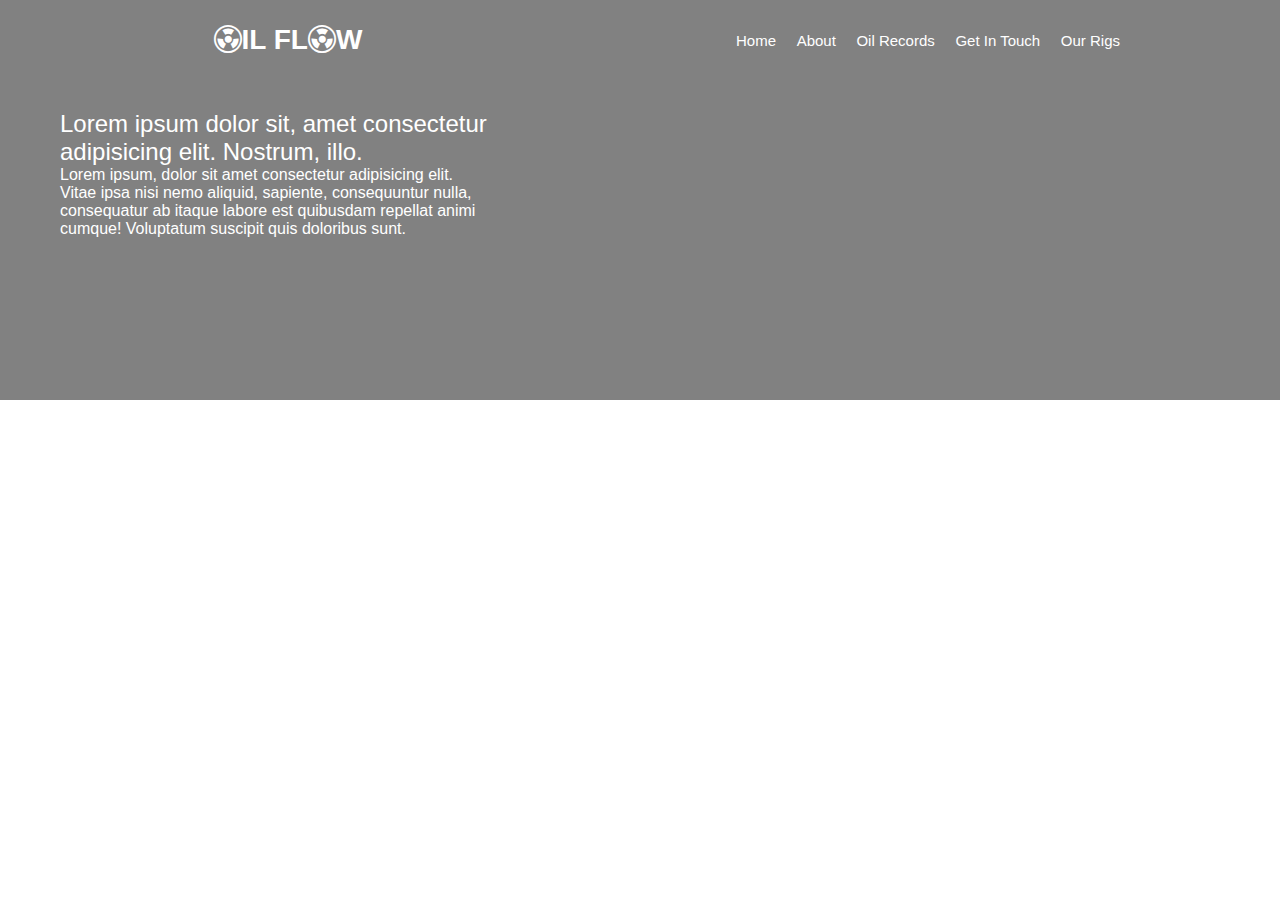
==== index.html @ d47cd36c "First Commit" ====
<!DOCTYPE html>
<html lang="en">
<head>
    <meta charset="UTF-8">
    <meta http-equiv="X-UA-Compatible" content="IE=edge">
    <meta name="viewport" content="width=device-width, initial-scale=1.0">
    <title>Document</title>
    <link rel="stylesheet" href="index.css">
    <link rel="stylesheet" href="https://cdn.jsdelivr.net/npm/bootstrap-icons@1.8.1/font/bootstrap-icons.css">
</head>
<body>
    <div class="hero_section">
        <div class="nav">
            <div class="title">
                <div class="title_text"><h3><span><i class="bi bi-radioactive"></i></span>IL FL<span><i class="bi bi-radioactive"></i></span>W</h3></div>
             </div>
            <div class="links">
                <a href="index.html">Home</a>
                <a href="about.html">About</a>
                <a href="service.html">Oil Records</a>
                <a href="contact.html">Get In Touch</a>
                <a href="Rigs.html">Our Rigs</a>
            </div>
        </div>
        <div class="title_desc">
            <h2>Lorem ipsum dolor sit, amet consectetur adipisicing elit. Nostrum, illo.</h2>
            <p>Lorem ipsum, dolor sit amet consectetur adipisicing elit. Vitae ipsa nisi nemo aliquid, sapiente, consequuntur nulla, consequatur ab itaque labore est quibusdam repellat animi cumque! Voluptatum suscipit quis doloribus sunt.</p>
        </div>
    </div>
    
</body>
</html>
---- index.css ----
*{
    margin: 0px;
    padding: 0px;
    box-sizing: border-box;
}
.hero_section{
    background-color: rgba(0, 0, 0, 0.493);
    width: 100%;
    height: 400px;
    background-image: url(https://internationalsecurityjournal.com/wp-content/uploads/2020/12/shutterstock_1452861395-2.jpg);
    background-repeat: no-repeat;
    background-position: center;
    background-size: cover;
    background-blend-mode: darken;
}
.nav{
    /* background-color: rgb(12, 82, 21); */
    width: 100%;
    height: 80px;
    display: flex;
    justify-content: space-around;
}
.title{
     /* background-color: brown; */
    width: 20%;
    height: 100%;
    display: flex;
    justify-content: center;
    align-items: center;
}
.title h3{
    color: white;
    font-size: 28px;
    font-weight: 600;
    font-family: Arial, Helvetica, sans-serif;
}
.links{
    /* background-color: aqua; */
    width: 30%;
    height: 100%;
    display: flex;
    justify-content: space-between;
    align-items: center;
}
.links a{
    color: white;
    text-decoration: none;
    font-size: 15px;
    font-weight: 200;
    font-family: Arial, Helvetica, sans-serif ;
}
.links a:hover{
     color: blue;
}
.title_desc{
    /* background-color: aqua; */
    width: 35%;
    height: 200px;
    margin-top: 20px;
    margin-left: 50px;
    padding: 10px;
}
.title_desc h2{
    color: white;
    font-family: Arial, Helvetica, sans-serif;
    font-weight: 500;
}
.title_desc p{
    color: white;
    font-family: -apple-system, BlinkMacSystemFont, 'Segoe UI', Roboto, Oxygen, Ubuntu, Cantarell, 'Open Sans', 'Helvetica Neue', sans-serif;
}
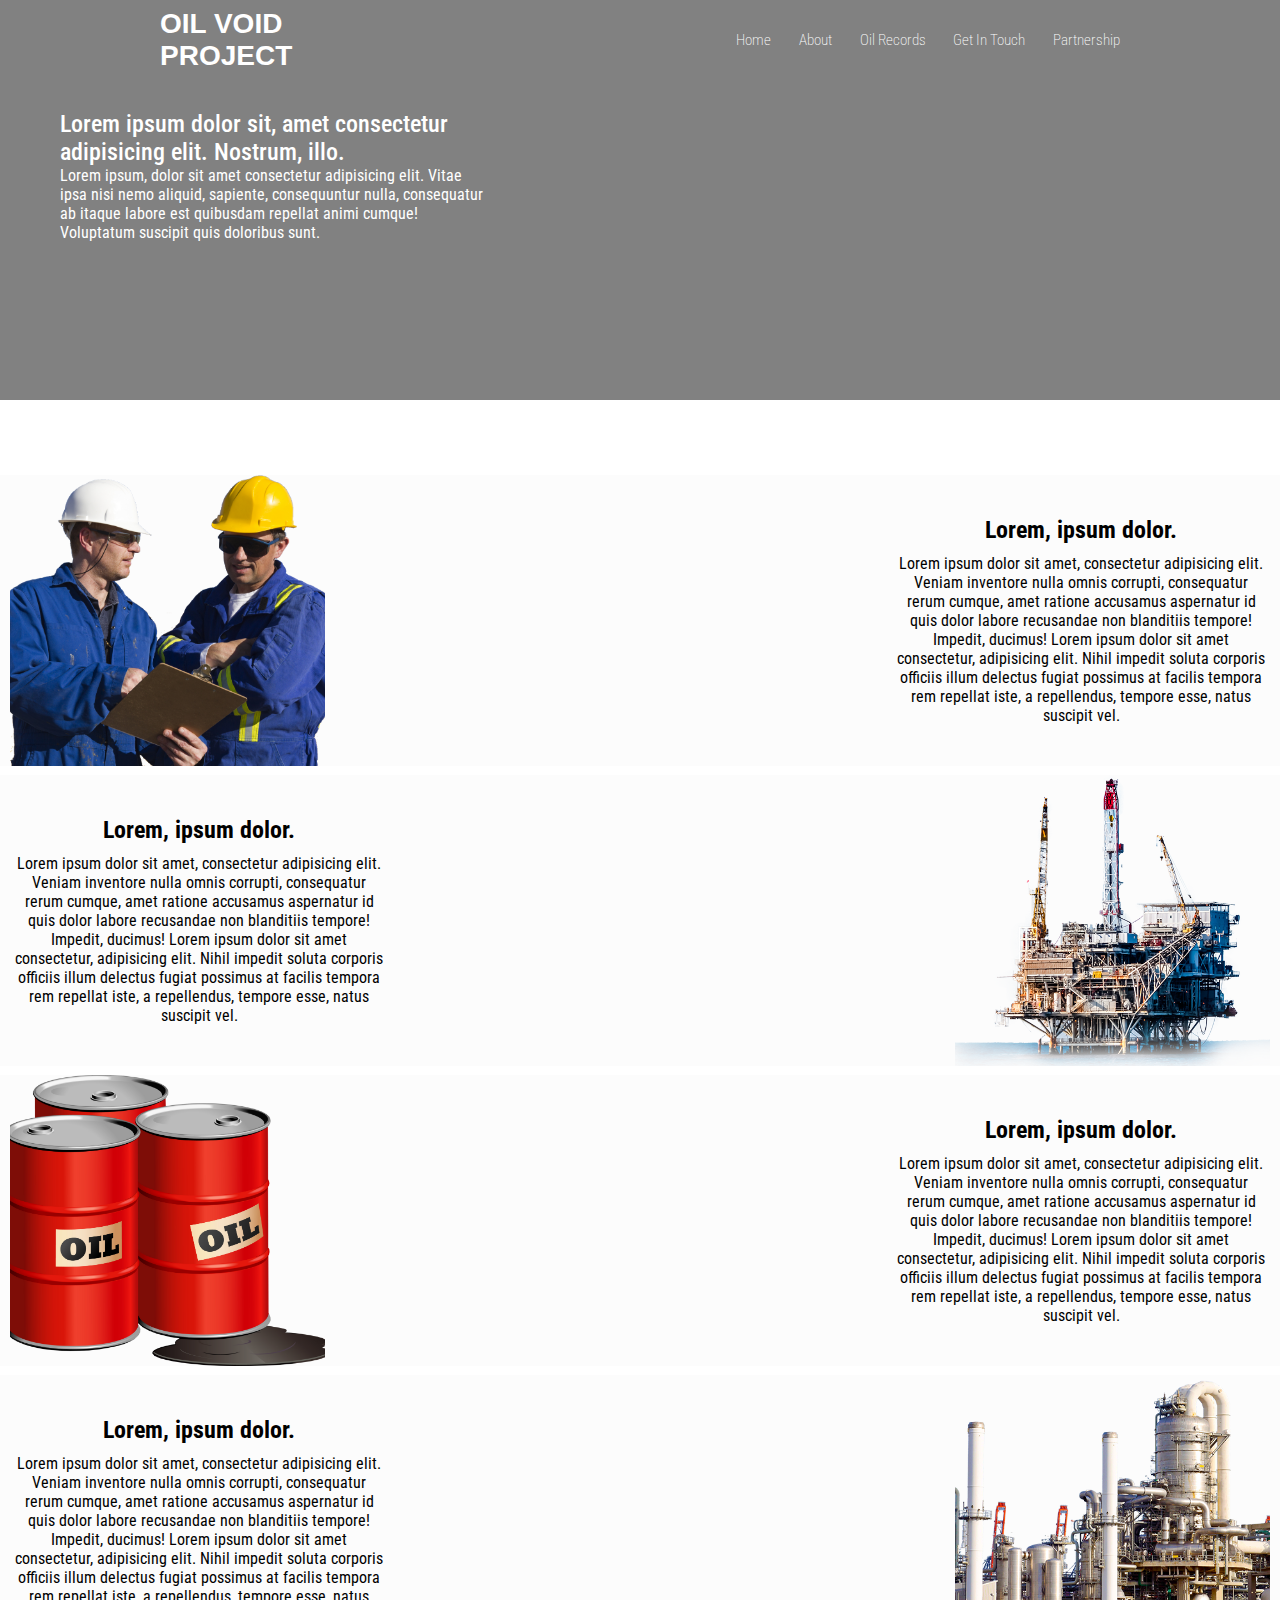
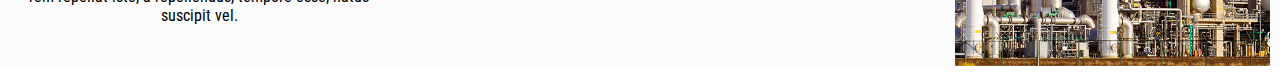
==== commit 0aa64375: "Added some descriptive images" ====
--- a/index.html
+++ b/index.html
@@ -7,19 +7,22 @@
     <title>Document</title>
     <link rel="stylesheet" href="index.css">
     <link rel="stylesheet" href="https://cdn.jsdelivr.net/npm/bootstrap-icons@1.8.1/font/bootstrap-icons.css">
+    <link href="https://fonts.googleapis.com/css2?family=Roboto+Condensed:ital,wght@1,300&display=swap" rel="stylesheet">
 </head>
 <body>
     <div class="hero_section">
         <div class="nav">
             <div class="title">
-                <div class="title_text"><h3><span><i class="bi bi-radioactive"></i></span>IL FL<span><i class="bi bi-radioactive"></i></span>W</h3></div>
+                <div class="title_text">
+                    <h3>OIL VOID PROJECT</h3>
+                </div>
              </div>
             <div class="links">
                 <a href="index.html">Home</a>
                 <a href="about.html">About</a>
                 <a href="service.html">Oil Records</a>
                 <a href="contact.html">Get In Touch</a>
-                <a href="Rigs.html">Our Rigs</a>
+                <a href="Rigs.html">Partnership</a>
             </div>
         </div>
         <div class="title_desc">
@@ -27,6 +30,45 @@
             <p>Lorem ipsum, dolor sit amet consectetur adipisicing elit. Vitae ipsa nisi nemo aliquid, sapiente, consequuntur nulla, consequatur ab itaque labore est quibusdam repellat animi cumque! Voluptatum suscipit quis doloribus sunt.</p>
         </div>
     </div>
+    <div class="mid-box">
+        <div class="wedo_card">
+            <div class="image_hldr">
+                <img src="wrkr1.png" alt="">
+            </div>
+            <div class="text_hldr">
+                <h2>Lorem, ipsum dolor.</h2>
+                <p>Lorem ipsum dolor sit amet, consectetur adipisicing elit. Veniam inventore nulla omnis corrupti, consequatur rerum cumque, amet ratione accusamus aspernatur id quis dolor labore recusandae non blanditiis tempore! Impedit, ducimus! Lorem ipsum dolor sit amet consectetur, adipisicing elit. Nihil impedit soluta corporis officiis illum delectus fugiat possimus at facilis tempora rem repellat iste, a repellendus, tempore esse, natus suscipit vel.</p>
+            </div>
+        </div>
+        <div class="wedo_card">
+            <div class="text_hldr">
+                <h2>Lorem, ipsum dolor.</h2>
+                <p>Lorem ipsum dolor sit amet, consectetur adipisicing elit. Veniam inventore nulla omnis corrupti, consequatur rerum cumque, amet ratione accusamus aspernatur id quis dolor labore recusandae non blanditiis tempore! Impedit, ducimus! Lorem ipsum dolor sit amet consectetur, adipisicing elit. Nihil impedit soluta corporis officiis illum delectus fugiat possimus at facilis tempora rem repellat iste, a repellendus, tempore esse, natus suscipit vel.</p>
+            </div>
+            <div class="image_hldr">
+                <img src="rig1.png" alt="">
+            </div>
+        </div>
+        <div class="wedo_card">
+            <div class="image_hldr">
+                <img src="barrel.png" alt="">
+            </div>
+            <div class="text_hldr">
+                <h2>Lorem, ipsum dolor.</h2>
+                <p>Lorem ipsum dolor sit amet, consectetur adipisicing elit. Veniam inventore nulla omnis corrupti, consequatur rerum cumque, amet ratione accusamus aspernatur id quis dolor labore recusandae non blanditiis tempore! Impedit, ducimus! Lorem ipsum dolor sit amet consectetur, adipisicing elit. Nihil impedit soluta corporis officiis illum delectus fugiat possimus at facilis tempora rem repellat iste, a repellendus, tempore esse, natus suscipit vel.</p>
+            </div>
+        </div>
+        <div class="wedo_card">
+            <div class="text_hldr">
+                <h2>Lorem, ipsum dolor.</h2>
+                <p>Lorem ipsum dolor sit amet, consectetur adipisicing elit. Veniam inventore nulla omnis corrupti, consequatur rerum cumque, amet ratione accusamus aspernatur id quis dolor labore recusandae non blanditiis tempore! Impedit, ducimus! Lorem ipsum dolor sit amet consectetur, adipisicing elit. Nihil impedit soluta corporis officiis illum delectus fugiat possimus at facilis tempora rem repellat iste, a repellendus, tempore esse, natus suscipit vel.</p>
+            </div>
+            <div class="image_hldr">
+                <img src="facility.png" alt="">
+            </div>
+        </div>
+        <div class="partner-card"></div>
+    </div>
     
 </body>
 </html>--- a/index.css
+++ b/index.css
@@ -2,6 +2,9 @@
     margin: 0px;
     padding: 0px;
     box-sizing: border-box;
+}
+body{
+    font-family: 'Roboto Condensed', sans-serif;
 }
 .hero_section{
     background-color: rgba(0, 0, 0, 0.493);
@@ -47,7 +50,7 @@
     text-decoration: none;
     font-size: 15px;
     font-weight: 200;
-    font-family: Arial, Helvetica, sans-serif ;
+    /* font-family: Arial, Helvetica, sans-serif ; */
 }
 .links a:hover{
      color: blue;
@@ -62,10 +65,51 @@
 }
 .title_desc h2{
     color: white;
-    font-family: Arial, Helvetica, sans-serif;
+    /* font-family: Arial, Helvetica, sans-serif; */
     font-weight: 500;
 }
 .title_desc p{
     color: white;
-    font-family: -apple-system, BlinkMacSystemFont, 'Segoe UI', Roboto, Oxygen, Ubuntu, Cantarell, 'Open Sans', 'Helvetica Neue', sans-serif;
 }
+.mid-box{
+    /* background-color: aqua; */
+    width: 100%;
+    height: 1200px;
+    display: flex;
+    flex-direction: column;
+    row-gap: 9px;
+    align-items: center;
+    margin-top: 75px;
+}
+.wedo_card{
+    background-color: rgb(252, 252, 252);
+    width: 100%;
+    height: 40%;
+    display: flex;
+    justify-content: space-between;
+    align-items: center;
+    padding: 0px 10px;
+}
+.image_hldr{
+    /* background-color: red; */
+    width: 25%;
+    height: 100%;
+    display: flex;
+    align-items: center;
+}
+.image_hldr img{
+    width: 100%;
+    height: 100%;
+    object-fit: cover;
+}
+.text_hldr{
+    /* background-color: turquoise; */
+    width: 30%;
+    height: 100%;
+    text-align: center;
+    display: flex;
+    flex-direction: column;
+    justify-content: center;
+    row-gap: 10px;
+    padding: 2px 5px;
+}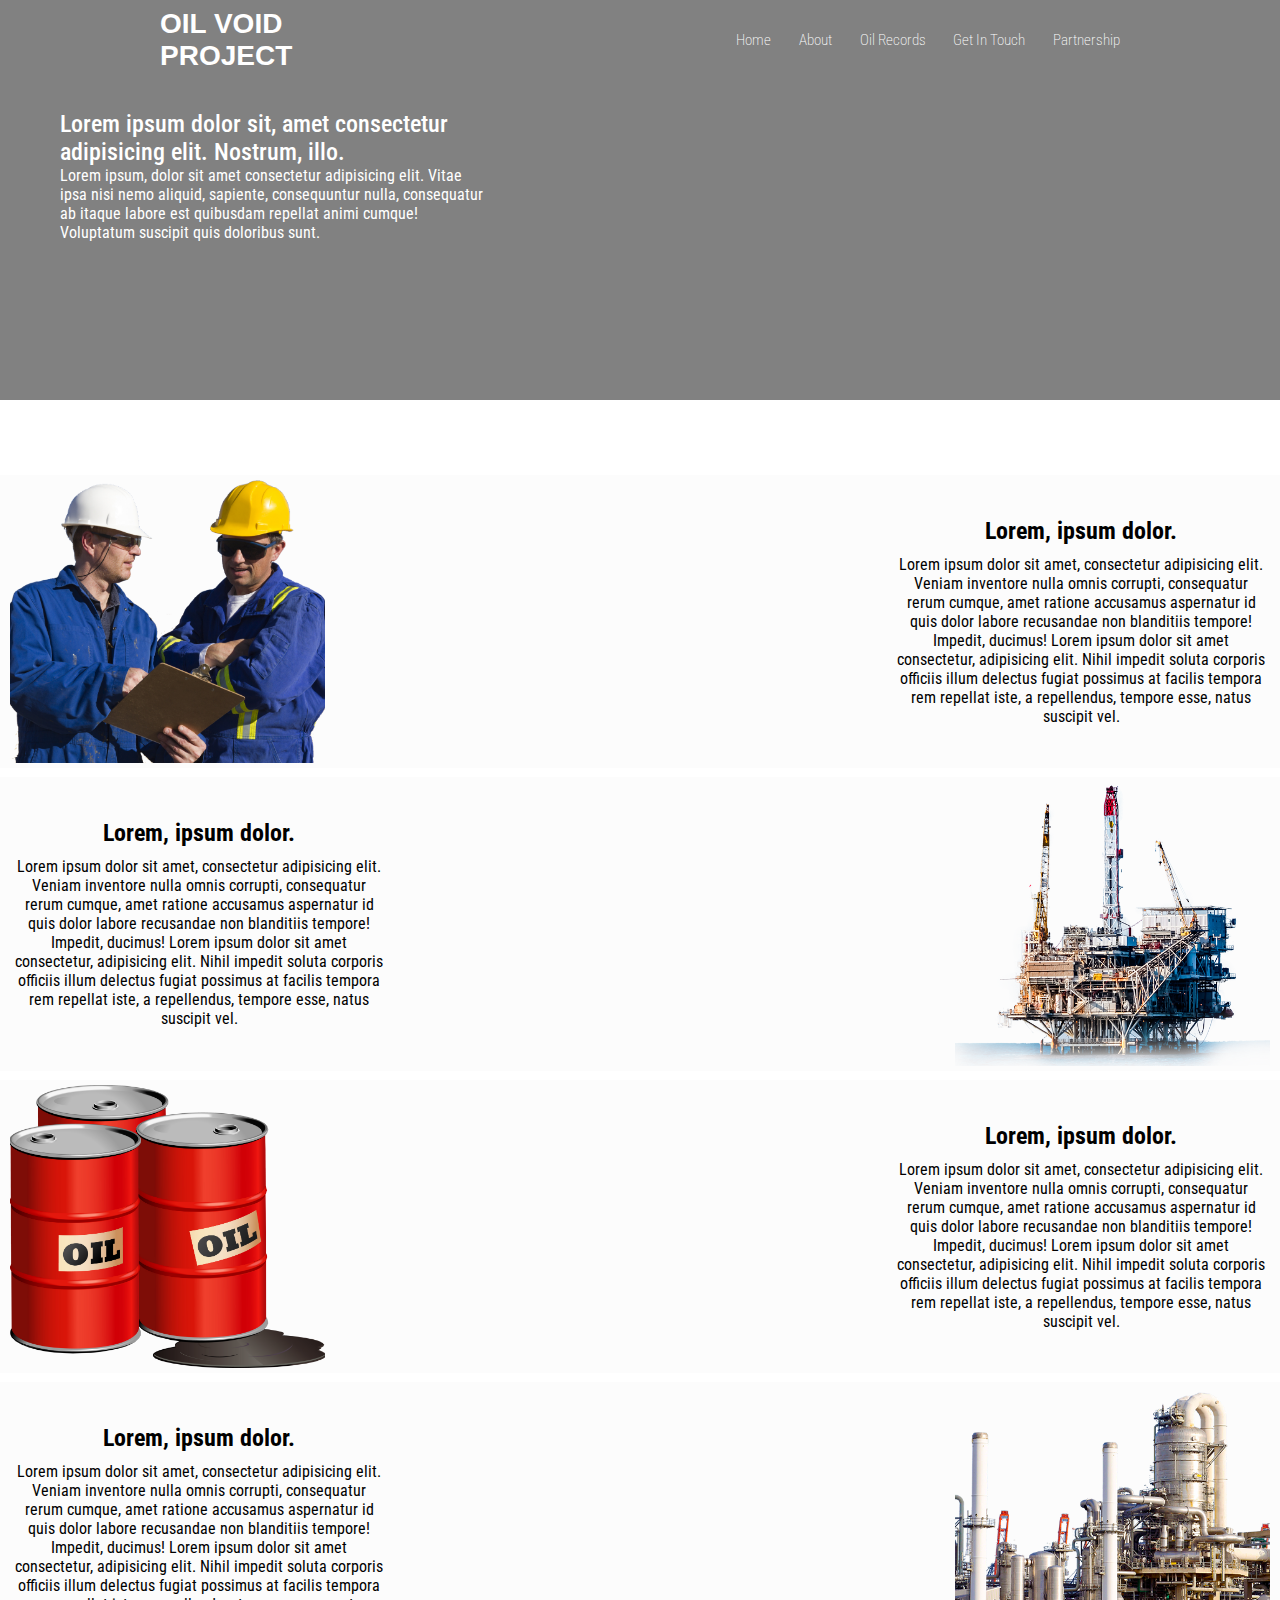
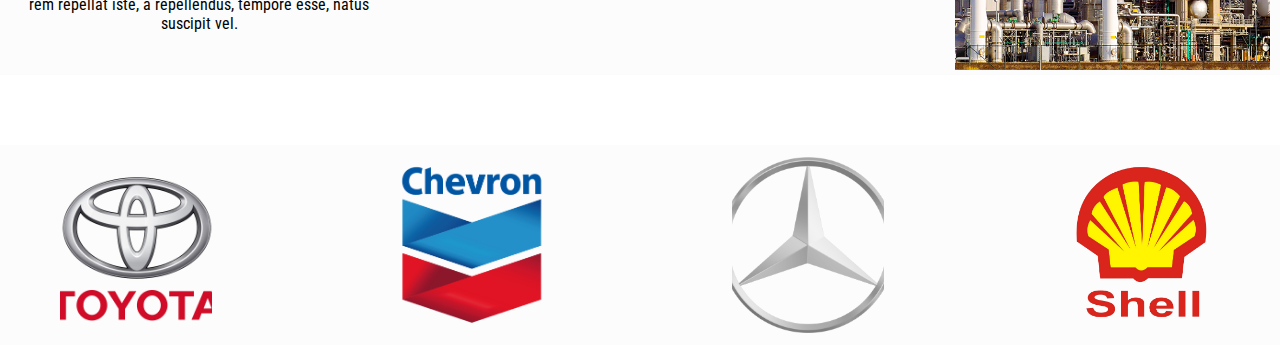
==== commit 9fb67b75: "A section allocated for partners" ====
--- a/index.html
+++ b/index.html
@@ -67,7 +67,20 @@
                 <img src="facility.png" alt="">
             </div>
         </div>
-        <div class="partner-card"></div>
+    </div>
+    <div class="partner-card">
+        <div class="cos">
+            <img src="toyotalgo.png" alt="">
+        </div>
+        <div class="cos">
+            <img src="chvrnlgo.png" alt="">
+        </div>
+        <div class="cos">
+            <img src="mrcdslgo.png" alt="">
+        </div>
+        <div class="cos">
+            <img src="shelllgo.png" alt="">
+        </div>
     </div>
     
 </body>
--- a/index.css
+++ b/index.css
@@ -5,6 +5,9 @@
 }
 body{
     font-family: 'Roboto Condensed', sans-serif;
+    height: 100%;
+    width: 100%;
+    /* overflow-y: scroll; */
 }
 .hero_section{
     background-color: rgba(0, 0, 0, 0.493);
@@ -88,7 +91,7 @@
     display: flex;
     justify-content: space-between;
     align-items: center;
-    padding: 0px 10px;
+    padding: 5px 10px;
 }
 .image_hldr{
     /* background-color: red; */
@@ -112,4 +115,27 @@
     justify-content: center;
     row-gap: 10px;
     padding: 2px 5px;
+}
+.partner-card{
+    background-color: rgb(252, 252, 252);
+    width: 100%;
+    height: 200px;
+    margin-top: 70px;
+    display: flex;
+    align-items: center;
+    justify-content: space-between;
+    padding: 2px 10px;
+}
+.cos{
+    /* background-color: aqua; */
+    width: 20%;
+    height: 90%;
+    display: flex;
+    align-items: center;
+    justify-content: center;
+}
+.cos img{
+    width: 60%;
+    height: 100%;
+    object-fit: cover;
 }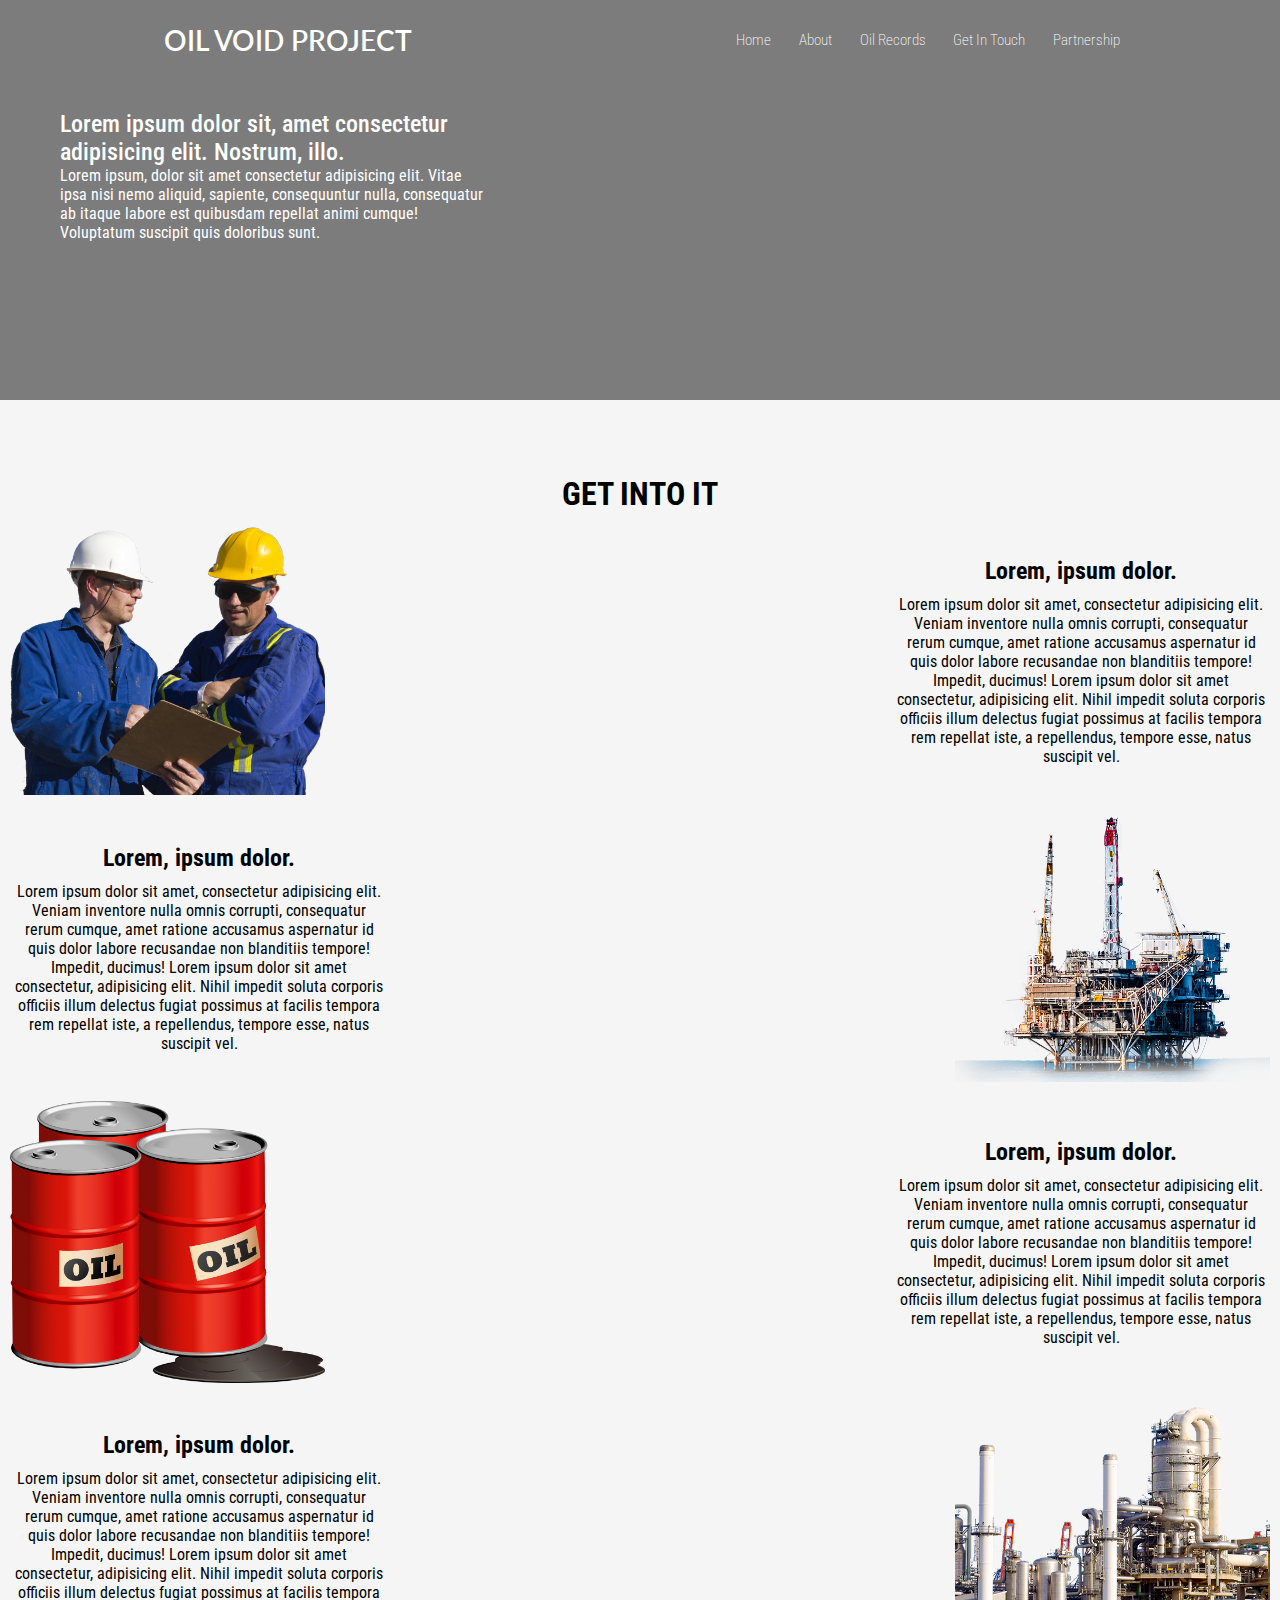
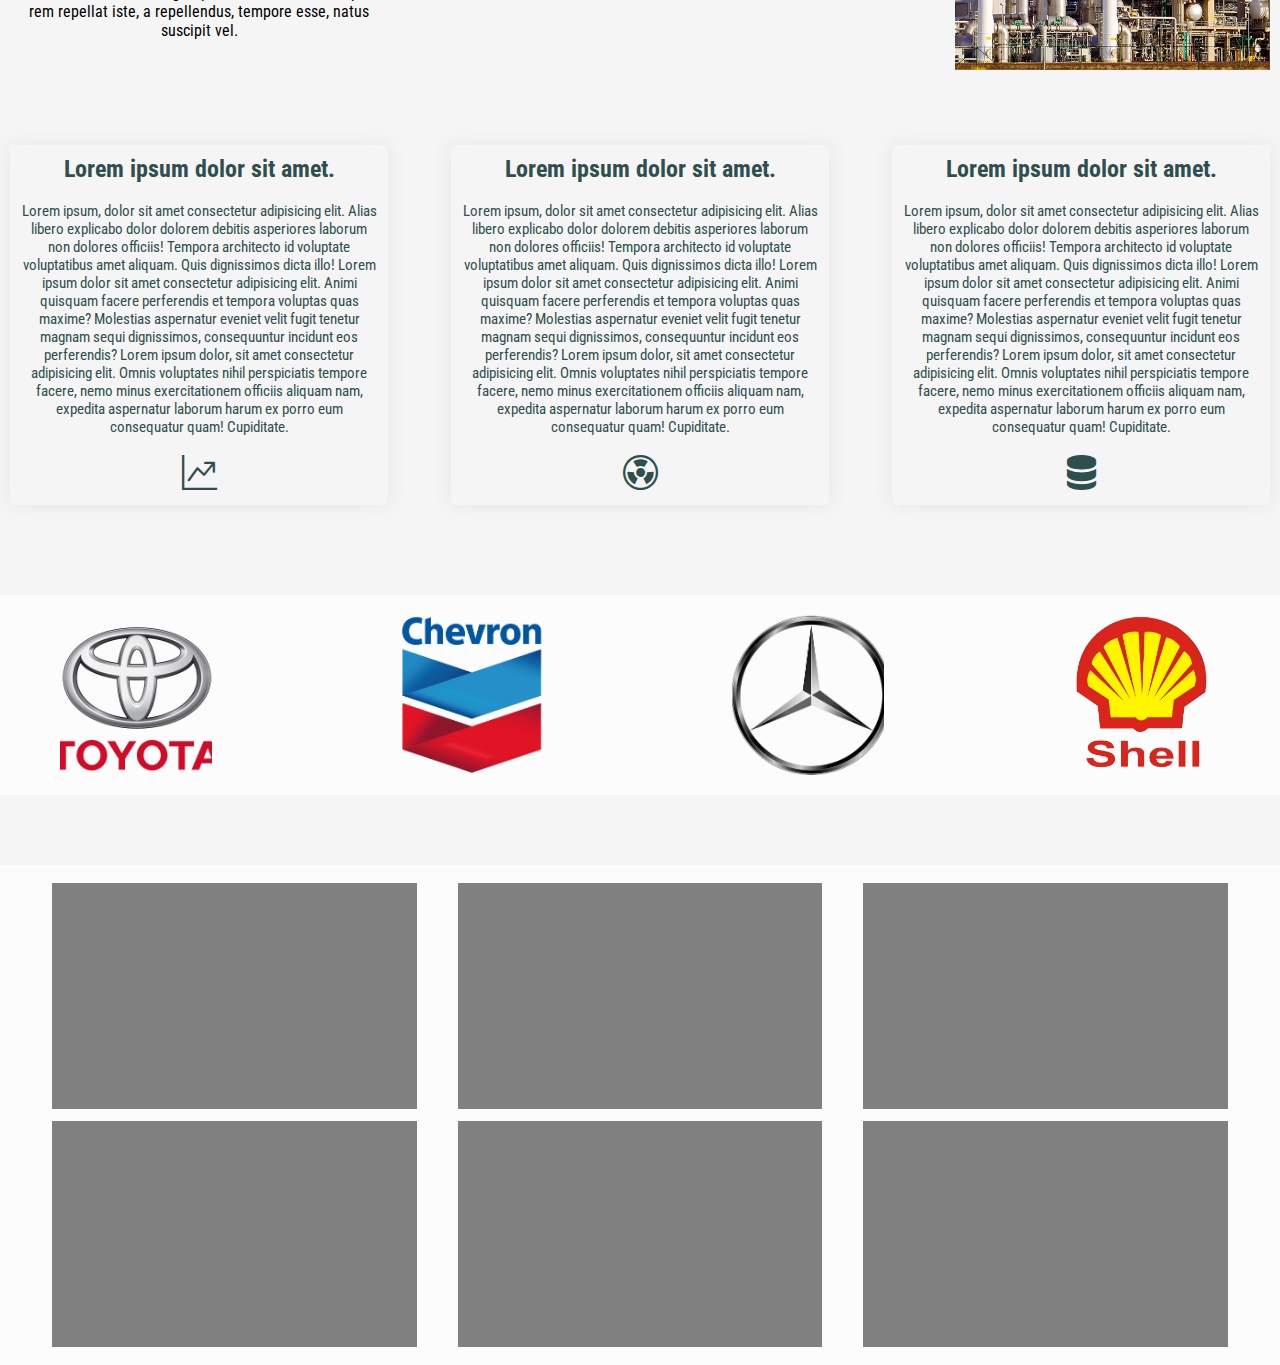
==== commit db65a171: "Added some nice iframes on Oil Rigs" ====
--- a/index.html
+++ b/index.html
@@ -8,6 +8,8 @@
     <link rel="stylesheet" href="index.css">
     <link rel="stylesheet" href="https://cdn.jsdelivr.net/npm/bootstrap-icons@1.8.1/font/bootstrap-icons.css">
     <link href="https://fonts.googleapis.com/css2?family=Roboto+Condensed:ital,wght@1,300&display=swap" rel="stylesheet">
+    <link href="https://fonts.googleapis.com/css2?family=Lato:ital,wght@1,900&display=swap" rel="stylesheet">
+    <link rel="stylesheet" href="https://cdn.jsdelivr.net/npm/bootstrap-icons@1.9.1/font/bootstrap-icons.css">
 </head>
 <body>
     <div class="hero_section">
@@ -31,6 +33,7 @@
         </div>
     </div>
     <div class="mid-box">
+        <h1>GET INTO IT</h1>
         <div class="wedo_card">
             <div class="image_hldr">
                 <img src="wrkr1.png" alt="">
@@ -68,6 +71,23 @@
             </div>
         </div>
     </div>
+    <div class="info-box">
+        <div class="info-card">
+            <h2>Lorem ipsum dolor sit amet.</h2>
+            <p>Lorem ipsum, dolor sit amet consectetur adipisicing elit. Alias libero explicabo dolor dolorem debitis asperiores laborum non dolores officiis! Tempora architecto id voluptate voluptatibus amet aliquam. Quis dignissimos dicta illo! Lorem ipsum dolor sit amet consectetur adipisicing elit. Animi quisquam facere perferendis et tempora voluptas quas maxime? Molestias aspernatur eveniet velit fugit tenetur magnam sequi dignissimos, consequuntur incidunt eos perferendis? Lorem ipsum dolor, sit amet consectetur adipisicing elit. Omnis voluptates nihil perspiciatis tempore facere, nemo minus exercitationem officiis aliquam nam, expedita aspernatur laborum harum ex porro eum consequatur quam! Cupiditate.</p>
+            <i class="bi bi-graph-up-arrow"></i>
+        </div>
+        <div class="info-card" id="not">
+            <h2>Lorem ipsum dolor sit amet.</h2>
+            <p>Lorem ipsum, dolor sit amet consectetur adipisicing elit. Alias libero explicabo dolor dolorem debitis asperiores laborum non dolores officiis! Tempora architecto id voluptate voluptatibus amet aliquam. Quis dignissimos dicta illo! Lorem ipsum dolor sit amet consectetur adipisicing elit. Animi quisquam facere perferendis et tempora voluptas quas maxime? Molestias aspernatur eveniet velit fugit tenetur magnam sequi dignissimos, consequuntur incidunt eos perferendis? Lorem ipsum dolor, sit amet consectetur adipisicing elit. Omnis voluptates nihil perspiciatis tempore facere, nemo minus exercitationem officiis aliquam nam, expedita aspernatur laborum harum ex porro eum consequatur quam! Cupiditate.</p>
+            <i class="bi bi-radioactive"></i>
+        </div>
+        <div class="info-card">
+            <h2>Lorem ipsum dolor sit amet.</h2>
+            <p>Lorem ipsum, dolor sit amet consectetur adipisicing elit. Alias libero explicabo dolor dolorem debitis asperiores laborum non dolores officiis! Tempora architecto id voluptate voluptatibus amet aliquam. Quis dignissimos dicta illo! Lorem ipsum dolor sit amet consectetur adipisicing elit. Animi quisquam facere perferendis et tempora voluptas quas maxime? Molestias aspernatur eveniet velit fugit tenetur magnam sequi dignissimos, consequuntur incidunt eos perferendis? Lorem ipsum dolor, sit amet consectetur adipisicing elit. Omnis voluptates nihil perspiciatis tempore facere, nemo minus exercitationem officiis aliquam nam, expedita aspernatur laborum harum ex porro eum consequatur quam! Cupiditate.</p>
+            <i class="bi bi-server"></i>
+        </div>
+    </div>
     <div class="partner-card">
         <div class="cos">
             <img src="toyotalgo.png" alt="">
@@ -82,6 +102,27 @@
             <img src="shelllgo.png" alt="">
         </div>
     </div>
-    
+    <div class="video-wrap">
+        <div class="video-container">
+        <div class="vid-box">
+            <iframe width="853" height="480" src="https://www.youtube.com/embed/PCGeQdZpO6A" title="Life on an Oil Rig: Behind the Scenes | ExxonMobil" frameborder="0" allow="accelerometer; autoplay; clipboard-write; encrypted-media; gyroscope; picture-in-picture" allowfullscreen></iframe>
+        </div>
+        <div class="vid-box">
+            <iframe width="853" height="480" src="https://www.youtube.com/embed/rt53ALG8SoY" title="How Do Oil Rigs Work In The Permian Basin? | ExxonMobil" frameborder="0" allow="accelerometer; autoplay; clipboard-write; encrypted-media; gyroscope; picture-in-picture" allowfullscreen></iframe>
+        </div>
+        <div class="vid-box">
+            <iframe width="853" height="480" src="https://www.youtube.com/embed/mhGcDFlboc0" title="Offshore Oil Production & Discovery In Guyana | ExxonMobil" frameborder="0" allow="accelerometer; autoplay; clipboard-write; encrypted-media; gyroscope; picture-in-picture" allowfullscreen ></iframe>
+        </div>
+        <div class="vid-box">
+            <iframe width="853" height="480" src="https://www.youtube.com/embed/fF-td4WK0no" title="Helping lower the carbon footprint with carbon capture technology" frameborder="0" allow="accelerometer; autoplay; clipboard-write; encrypted-media; gyroscope; picture-in-picture" allowfullscreen></iframe>
+        </div>
+        <div class="vid-box">
+            <iframe width="853" height="480" src="https://www.youtube.com/embed/gAlYfgA_jdM" title="Reducing Co2 Emissions: The Power Of Carbon Capture | ExxonMobil" frameborder="0" allow="accelerometer; autoplay; clipboard-write; encrypted-media; gyroscope; picture-in-picture" allowfullscreen></iframe>
+        </div>
+        <div class="vid-box">
+            <iframe width="853" height="480" src="https://www.youtube.com/embed/DmOZEt9DwRE" title="Oil and Gas 101: Offshore Drilling at Woodside" frameborder="0" allow="accelerometer; autoplay; clipboard-write; encrypted-media; gyroscope; picture-in-picture" allowfullscreen></iframe>
+        </div>
+        </div>
+    </div>
 </body>
 </html>--- a/index.css
+++ b/index.css
@@ -7,7 +7,7 @@
     font-family: 'Roboto Condensed', sans-serif;
     height: 100%;
     width: 100%;
-    /* overflow-y: scroll; */
+    background-color: whitesmoke;
 }
 .hero_section{
     background-color: rgba(0, 0, 0, 0.493);
@@ -38,7 +38,7 @@
     color: white;
     font-size: 28px;
     font-weight: 600;
-    font-family: Arial, Helvetica, sans-serif;
+    font-family: 'Lato', sans-serif;
 }
 .links{
     /* background-color: aqua; */
@@ -56,7 +56,7 @@
     /* font-family: Arial, Helvetica, sans-serif ; */
 }
 .links a:hover{
-     color: blue;
+     color: dodgerblue;
 }
 .title_desc{
     /* background-color: aqua; */
@@ -78,14 +78,14 @@
     /* background-color: aqua; */
     width: 100%;
     height: 1200px;
-    display: flex;
+    display: flex;  
     flex-direction: column;
     row-gap: 9px;
     align-items: center;
     margin-top: 75px;
 }
 .wedo_card{
-    background-color: rgb(252, 252, 252);
+    /* background-color: rgb(252, 252, 252); */
     width: 100%;
     height: 40%;
     display: flex;
@@ -116,6 +116,38 @@
     row-gap: 10px;
     padding: 2px 5px;
 }
+.info-box{
+    /* background-color: rgb(252, 252, 252); */
+    width: 100%;
+    height: 400px;
+    margin-top: 50px;
+    display: flex;
+    justify-content: space-between;
+    align-items: center;
+    padding: 0 10px;
+}
+.info-card{
+    background-color: whitesmoke;
+    width: 30%;
+    height: 90%;
+    display: flex;
+    flex-direction: column;
+    justify-content: space-between;
+    padding: 10px 10px;
+    text-align: center;
+    color: darkslategray;
+    box-shadow: 0px 0px 20px rgb(231, 231, 231);
+    border-radius: 5px;
+}
+.info-card p{
+    font-size: 15px;
+}
+.info-card i{
+    font-size: 35px;
+}
+#not{
+    background-color: whitesmoke;
+}
 .partner-card{
     background-color: rgb(252, 252, 252);
     width: 100%;
@@ -127,15 +159,43 @@
     padding: 2px 10px;
 }
 .cos{
-    /* background-color: aqua; */
+    /* background-color: whitesmoke; */
     width: 20%;
     height: 90%;
     display: flex;
     align-items: center;
     justify-content: center;
+    border-radius: 5px;
 }
 .cos img{
     width: 60%;
     height: 100%;
     object-fit: cover;
-}+}
+.video-wrap{
+    background-color: rgb(252, 252, 252);
+    width: 100%;
+    height: 500px;
+    margin-top: 70px;
+    display: flex;
+    justify-content: center;
+    align-items: center;
+}
+.video-container{
+    /* background-color: wheat; */
+    width: 95%;
+    height: 95%;
+    display: grid;
+    grid-template-columns: repeat(3,1fr);
+    place-items: center;
+    /* padding: 0px 10px; */
+}
+.vid-box{
+    background-color: grey;
+    width: 90%;
+    height: 95%;
+}
+.vid-box iframe{
+    width: 100%;
+    height: 100%;
+}
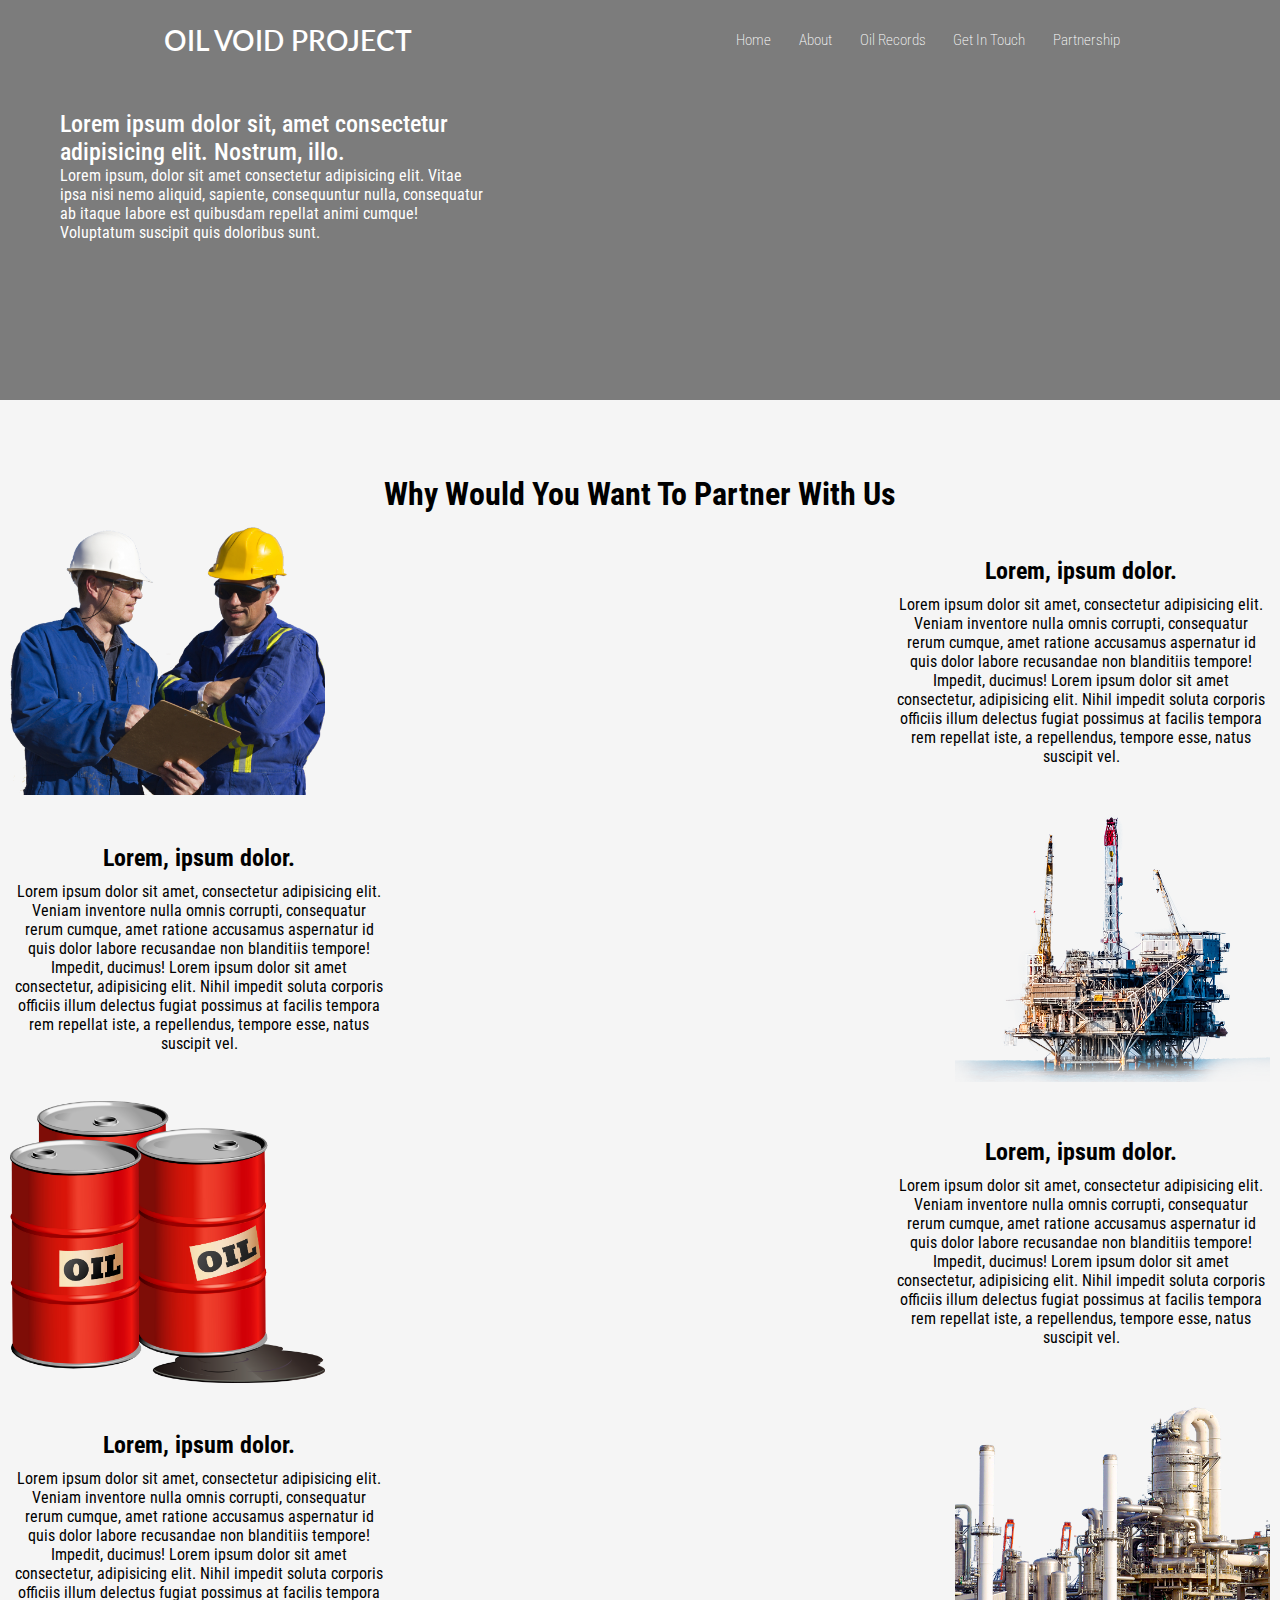
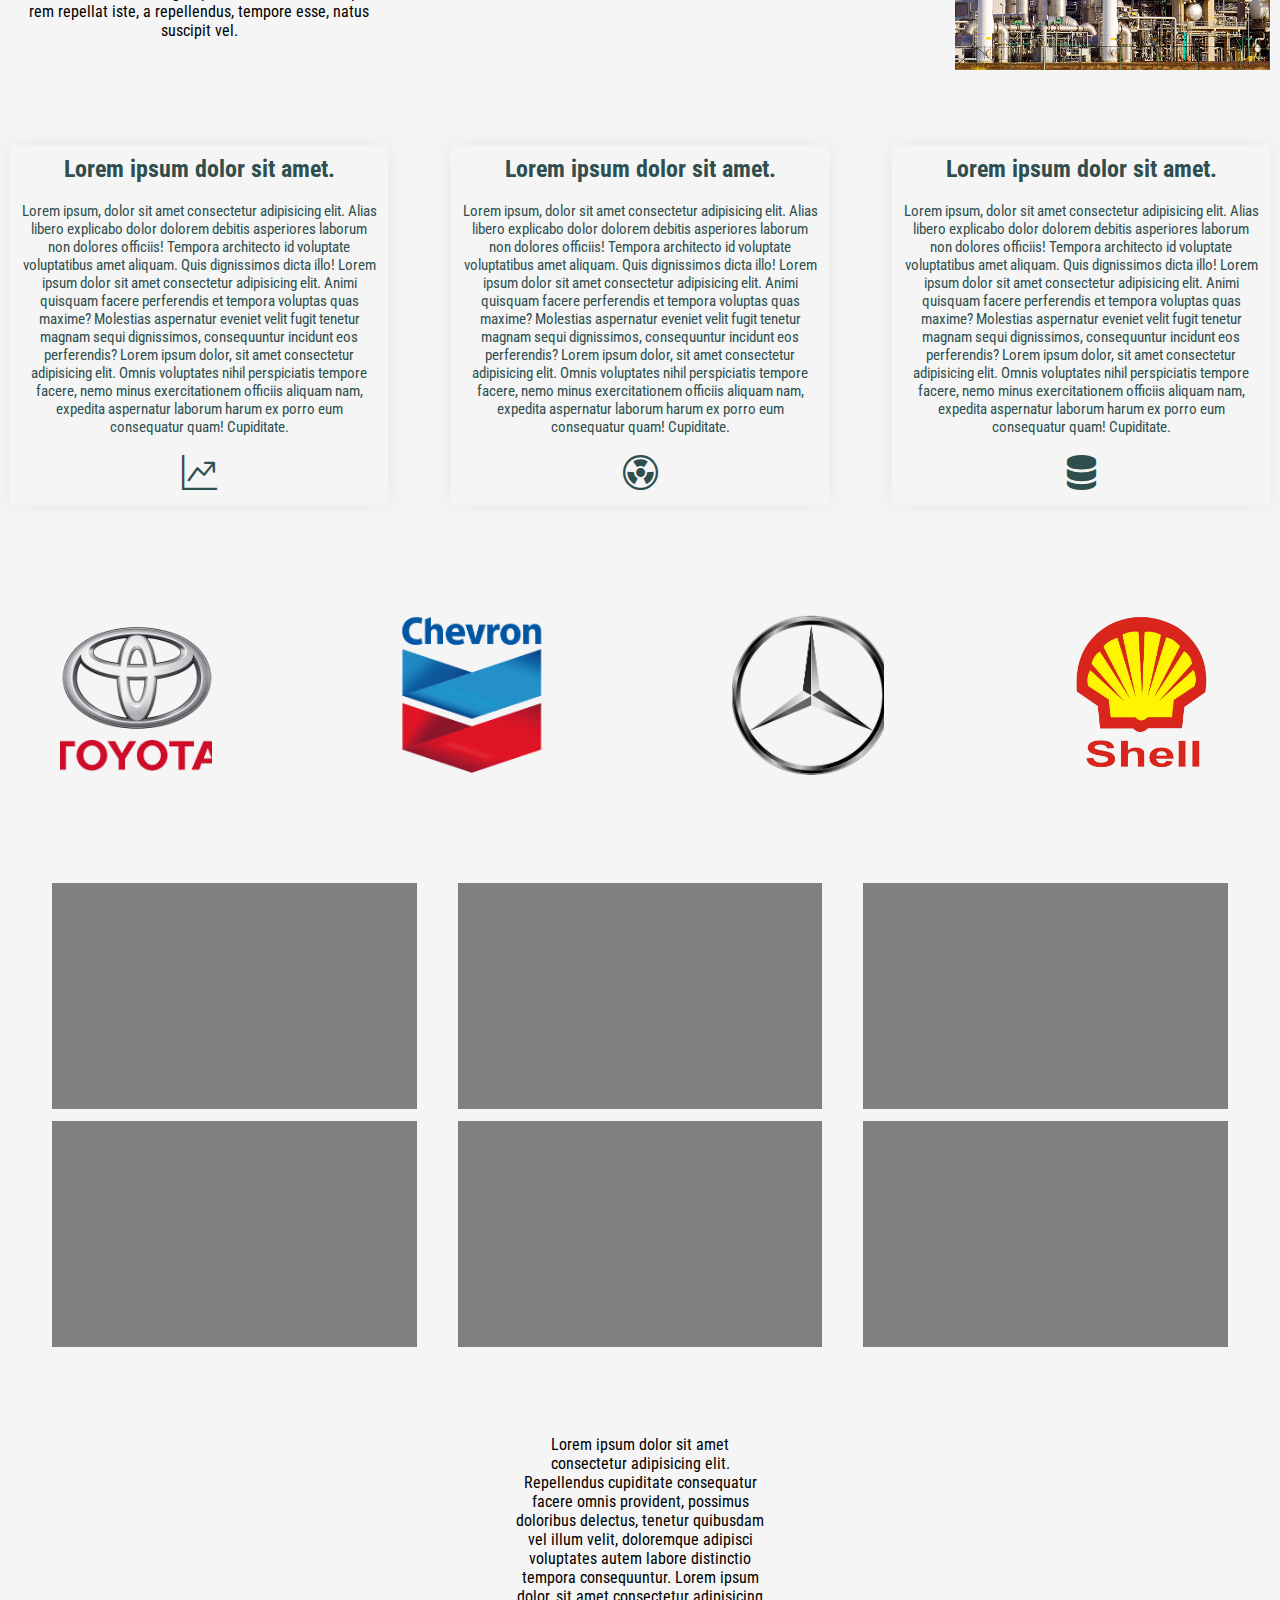
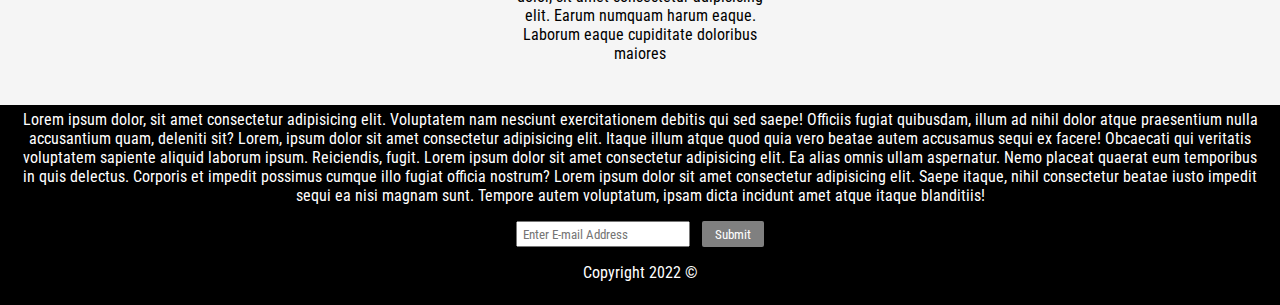
==== commit 51c364d5: "Successfully Finished the Home Page" ====
--- a/index.html
+++ b/index.html
@@ -33,7 +33,7 @@
         </div>
     </div>
     <div class="mid-box">
-        <h1>GET INTO IT</h1>
+        <h1>Why Would You Want To Partner With Us</h1>
         <div class="wedo_card">
             <div class="image_hldr">
                 <img src="wrkr1.png" alt="">
@@ -124,5 +124,20 @@
         </div>
         </div>
     </div>
+    <div class="short-wrp">
+        <div class="text_bx">
+            <p>
+                Lorem ipsum dolor sit amet consectetur adipisicing elit. Repellendus cupiditate consequatur facere omnis provident, possimus doloribus delectus, tenetur quibusdam vel illum velit, doloremque adipisci voluptates autem labore distinctio tempora consequuntur. Lorem ipsum dolor, sit amet consectetur adipisicing elit. Earum numquam harum eaque. Laborum eaque cupiditate doloribus maiores
+            </p>
+        </div>
+    </div>
+    <footer>
+        <p>Lorem ipsum dolor, sit amet consectetur adipisicing elit. Voluptatem nam nesciunt exercitationem debitis qui sed saepe! Officiis fugiat quibusdam, illum ad nihil dolor atque praesentium nulla accusantium quam, deleniti sit? Lorem, ipsum dolor sit amet consectetur adipisicing elit. Itaque illum atque quod quia vero beatae autem accusamus sequi ex facere! Obcaecati qui veritatis voluptatem sapiente aliquid laborum ipsum. Reiciendis, fugit. Lorem ipsum dolor sit amet consectetur adipisicing elit. Ea alias omnis ullam aspernatur. Nemo placeat quaerat eum temporibus in quis delectus. Corporis et impedit possimus cumque illo fugiat officia nostrum? Lorem ipsum dolor sit amet consectetur adipisicing elit. Saepe itaque, nihil consectetur beatae iusto impedit sequi ea nisi magnam sunt. Tempore autem voluptatum, ipsam dicta incidunt amet atque itaque blanditiis!</p>
+        <div class="email-send">
+            <input type="text" placeholder="Enter E-mail Address">
+            <button>Submit</button>
+        </div>
+        <p>Copyright 2022 &copy</p>
+    </footer>
 </body>
 </html>--- a/index.css
+++ b/index.css
@@ -149,7 +149,7 @@
     background-color: whitesmoke;
 }
 .partner-card{
-    background-color: rgb(252, 252, 252);
+    /* background-color: rgb(252, 252, 252); */
     width: 100%;
     height: 200px;
     margin-top: 70px;
@@ -173,7 +173,7 @@
     object-fit: cover;
 }
 .video-wrap{
-    background-color: rgb(252, 252, 252);
+    /* background-color: rgb(252, 252, 252); */
     width: 100%;
     height: 500px;
     margin-top: 70px;
@@ -199,3 +199,53 @@
     width: 100%;
     height: 100%;
 }
+.short-wrp{
+    /* background-color: aqua; */
+    width: 100%;
+    height: 200px;
+    margin-top: 70px;
+    display: flex;
+    justify-content: center;
+}
+.text_bx{
+    /* background-color: grey; */
+    width: 20%;
+    height: 100%;
+    text-align: center;
+}
+footer{
+    width: 100%;
+    height: 200px;
+    margin-top: 70px;
+    background-color: black;
+    text-align: center;
+    color: white;
+    padding: 5px 20px;
+    display: flex;
+    flex-direction: column;
+    row-gap: 10px;
+    align-items: center;
+}
+.email-send{
+    /* background-color: aqua; */
+    width: 20%;
+    height: 20%;
+    display: flex;
+    align-items: center;
+    justify-content: space-between;
+}
+.email-send input{
+    height: 70%;
+    width: 70%;
+    font-family: 'Roboto Condensed', sans-serif;
+    padding: 0px 5px;
+}
+.email-send button{
+    width: 25%;
+    height: 70%;
+    border: none;
+    background-color: grey;
+    color: white;
+    border-radius: 2px;
+    font-family: 'Roboto Condensed', sans-serif;
+}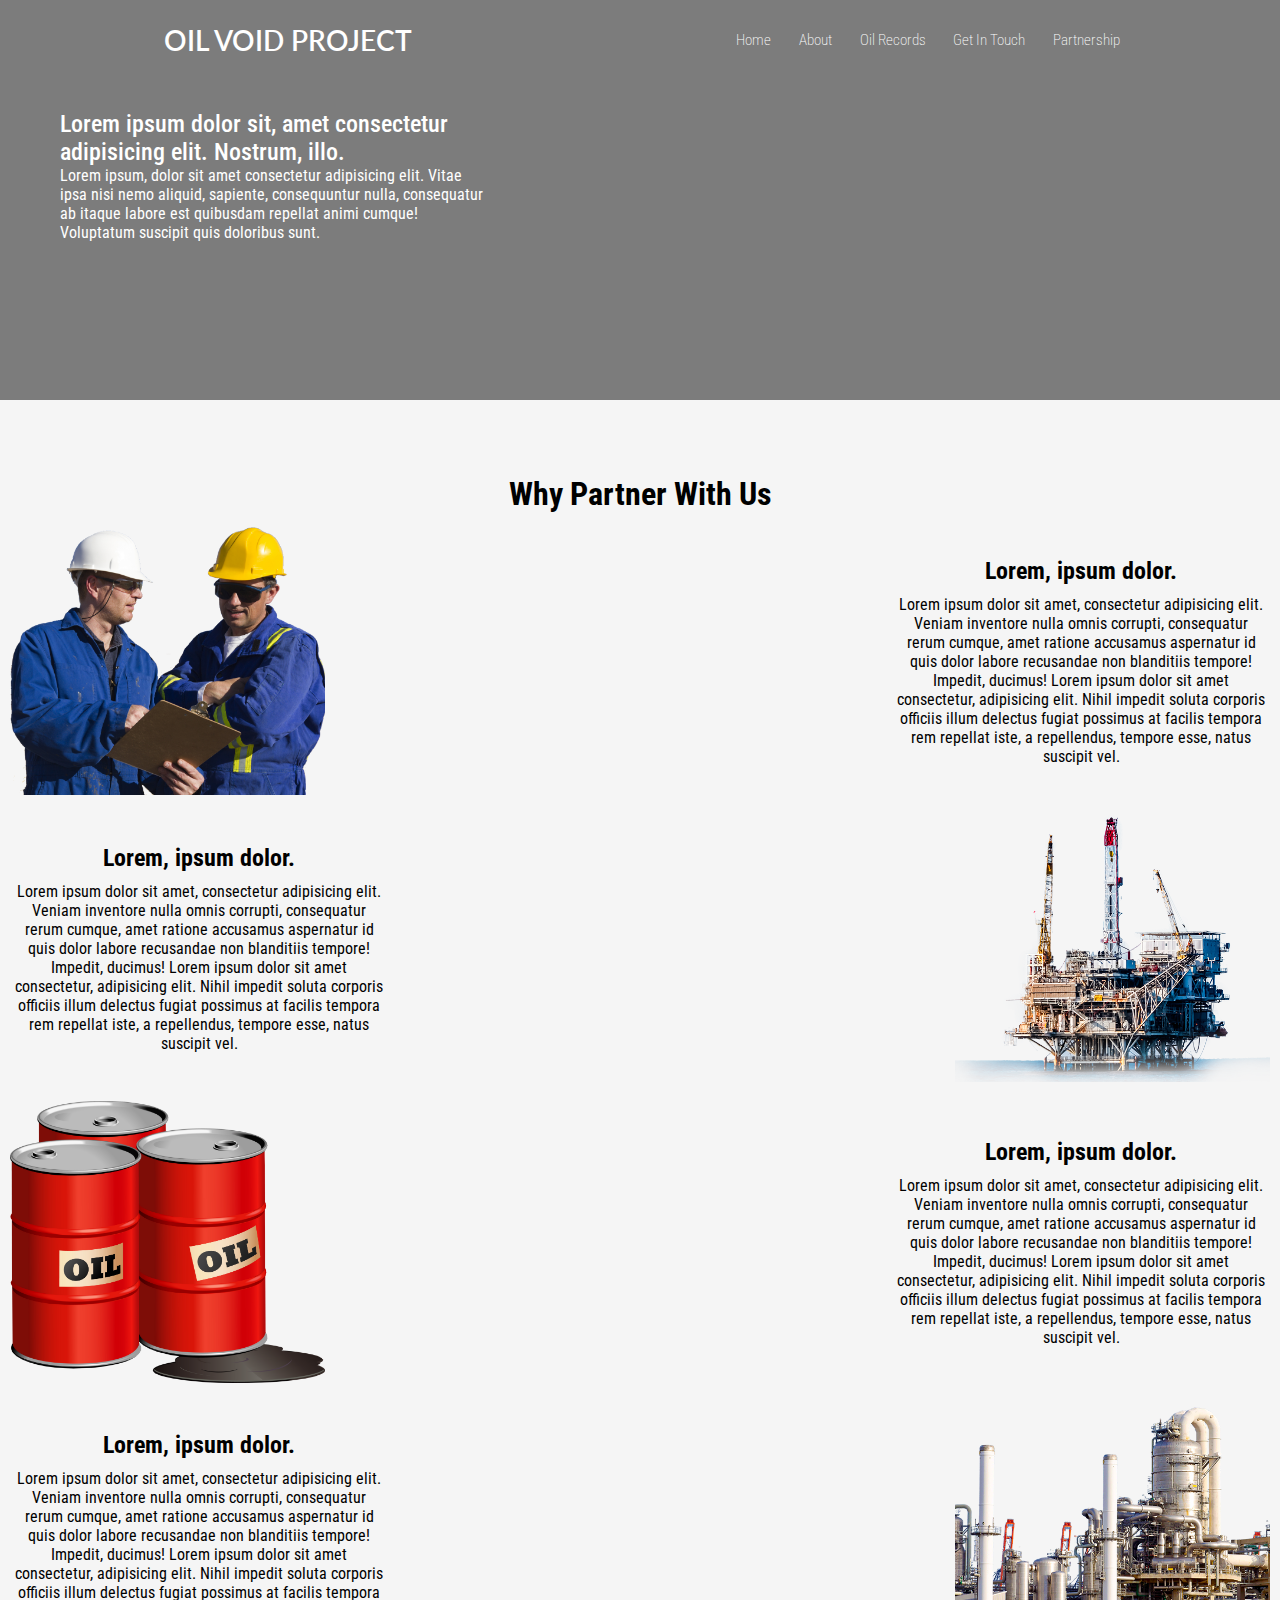
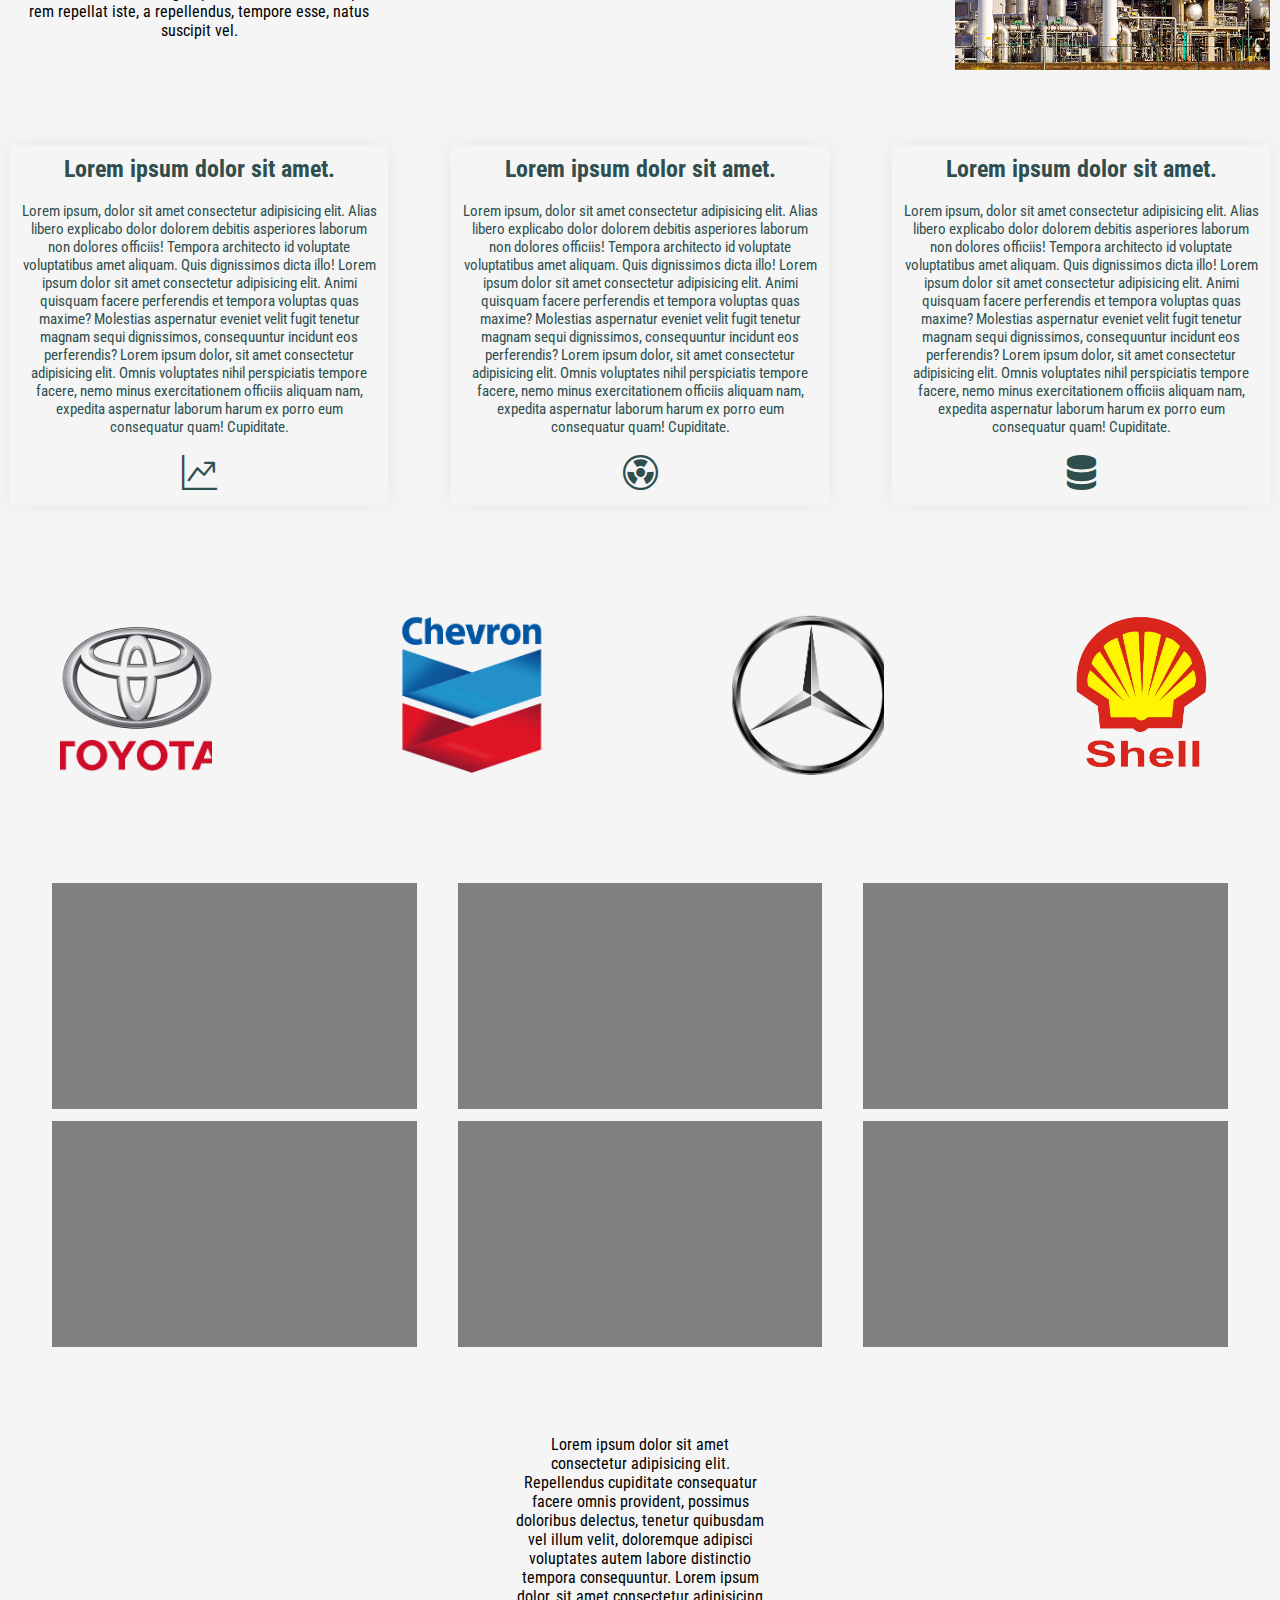
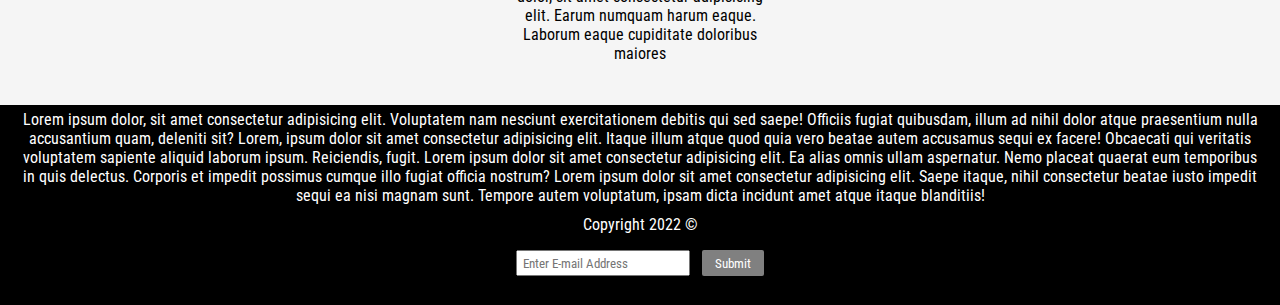
==== commit f734accc: "Successfully completed about page" ====
--- a/index.html
+++ b/index.html
@@ -5,7 +5,7 @@
     <meta http-equiv="X-UA-Compatible" content="IE=edge">
     <meta name="viewport" content="width=device-width, initial-scale=1.0">
     <title>Document</title>
-    <link rel="stylesheet" href="index.css">
+    <link rel="stylesheet" href="/Stylesheets/index.css">
     <link rel="stylesheet" href="https://cdn.jsdelivr.net/npm/bootstrap-icons@1.8.1/font/bootstrap-icons.css">
     <link href="https://fonts.googleapis.com/css2?family=Roboto+Condensed:ital,wght@1,300&display=swap" rel="stylesheet">
     <link href="https://fonts.googleapis.com/css2?family=Lato:ital,wght@1,900&display=swap" rel="stylesheet">
@@ -21,7 +21,7 @@
              </div>
             <div class="links">
                 <a href="index.html">Home</a>
-                <a href="about.html">About</a>
+                <a href="About.html">About</a>
                 <a href="service.html">Oil Records</a>
                 <a href="contact.html">Get In Touch</a>
                 <a href="Rigs.html">Partnership</a>
@@ -33,10 +33,10 @@
         </div>
     </div>
     <div class="mid-box">
-        <h1>Why Would You Want To Partner With Us</h1>
+        <h1>Why Partner With Us</h1>
         <div class="wedo_card">
             <div class="image_hldr">
-                <img src="wrkr1.png" alt="">
+                <img src="/images/wrkr1.png" alt="">
             </div>
             <div class="text_hldr">
                 <h2>Lorem, ipsum dolor.</h2>
@@ -49,12 +49,12 @@
                 <p>Lorem ipsum dolor sit amet, consectetur adipisicing elit. Veniam inventore nulla omnis corrupti, consequatur rerum cumque, amet ratione accusamus aspernatur id quis dolor labore recusandae non blanditiis tempore! Impedit, ducimus! Lorem ipsum dolor sit amet consectetur, adipisicing elit. Nihil impedit soluta corporis officiis illum delectus fugiat possimus at facilis tempora rem repellat iste, a repellendus, tempore esse, natus suscipit vel.</p>
             </div>
             <div class="image_hldr">
-                <img src="rig1.png" alt="">
+                <img src="/images/rig1.png" alt="">
             </div>
         </div>
         <div class="wedo_card">
             <div class="image_hldr">
-                <img src="barrel.png" alt="">
+                <img src="/images/barrel.png" alt="">
             </div>
             <div class="text_hldr">
                 <h2>Lorem, ipsum dolor.</h2>
@@ -67,7 +67,7 @@
                 <p>Lorem ipsum dolor sit amet, consectetur adipisicing elit. Veniam inventore nulla omnis corrupti, consequatur rerum cumque, amet ratione accusamus aspernatur id quis dolor labore recusandae non blanditiis tempore! Impedit, ducimus! Lorem ipsum dolor sit amet consectetur, adipisicing elit. Nihil impedit soluta corporis officiis illum delectus fugiat possimus at facilis tempora rem repellat iste, a repellendus, tempore esse, natus suscipit vel.</p>
             </div>
             <div class="image_hldr">
-                <img src="facility.png" alt="">
+                <img src="/images/facility.png" alt="">
             </div>
         </div>
     </div>
@@ -90,16 +90,16 @@
     </div>
     <div class="partner-card">
         <div class="cos">
-            <img src="toyotalgo.png" alt="">
+            <img src="/images/toyotalgo.png" alt="">
         </div>
         <div class="cos">
-            <img src="chvrnlgo.png" alt="">
+            <img src="/images/chvrnlgo.png" alt="">
         </div>
         <div class="cos">
-            <img src="mrcdslgo.png" alt="">
+            <img src="/images/mrcdslgo.png" alt="">
         </div>
         <div class="cos">
-            <img src="shelllgo.png" alt="">
+            <img src="/images/shelllgo.png" alt="">
         </div>
     </div>
     <div class="video-wrap">
@@ -133,11 +133,11 @@
     </div>
     <footer>
         <p>Lorem ipsum dolor, sit amet consectetur adipisicing elit. Voluptatem nam nesciunt exercitationem debitis qui sed saepe! Officiis fugiat quibusdam, illum ad nihil dolor atque praesentium nulla accusantium quam, deleniti sit? Lorem, ipsum dolor sit amet consectetur adipisicing elit. Itaque illum atque quod quia vero beatae autem accusamus sequi ex facere! Obcaecati qui veritatis voluptatem sapiente aliquid laborum ipsum. Reiciendis, fugit. Lorem ipsum dolor sit amet consectetur adipisicing elit. Ea alias omnis ullam aspernatur. Nemo placeat quaerat eum temporibus in quis delectus. Corporis et impedit possimus cumque illo fugiat officia nostrum? Lorem ipsum dolor sit amet consectetur adipisicing elit. Saepe itaque, nihil consectetur beatae iusto impedit sequi ea nisi magnam sunt. Tempore autem voluptatum, ipsam dicta incidunt amet atque itaque blanditiis!</p>
+        <p>Copyright 2022 &copy</p>
         <div class="email-send">
             <input type="text" placeholder="Enter E-mail Address">
             <button>Submit</button>
         </div>
-        <p>Copyright 2022 &copy</p>
     </footer>
 </body>
 </html>--- a/Stylesheets/index.css
+++ b/Stylesheets/index.css
@@ -0,0 +1,251 @@
+*{
+    margin: 0px;
+    padding: 0px;
+    box-sizing: border-box;
+}
+body{
+    font-family: 'Roboto Condensed', sans-serif;
+    height: 100%;
+    width: 100%;
+    background-color: whitesmoke;
+}
+.hero_section{
+    background-color: rgba(0, 0, 0, 0.493);
+    width: 100%;
+    height: 400px;
+    background-image: url(https://internationalsecurityjournal.com/wp-content/uploads/2020/12/shutterstock_1452861395-2.jpg);
+    background-repeat: no-repeat;
+    background-position: center;
+    background-size: cover;
+    background-blend-mode: darken;
+}
+.nav{
+    /* background-color: rgb(12, 82, 21); */
+    width: 100%;
+    height: 80px;
+    display: flex;
+    justify-content: space-around;
+}
+.title{
+     /* background-color: brown; */
+    width: 20%;
+    height: 100%;
+    display: flex;
+    justify-content: center;
+    align-items: center;
+}
+.title h3{
+    color: white;
+    font-size: 28px;
+    font-weight: 600;
+    font-family: 'Lato', sans-serif;
+}
+.links{
+    /* background-color: aqua; */
+    width: 30%;
+    height: 100%;
+    display: flex;
+    justify-content: space-between;
+    align-items: center;
+}
+.links a{
+    color: white;
+    text-decoration: none;
+    font-size: 15px;
+    font-weight: 200;
+    /* font-family: Arial, Helvetica, sans-serif ; */
+}
+.links a:hover{
+     color: dodgerblue;
+}
+.title_desc{
+    /* background-color: aqua; */
+    width: 35%;
+    height: 200px;
+    margin-top: 20px;
+    margin-left: 50px;
+    padding: 10px;
+}
+.title_desc h2{
+    color: white;
+    /* font-family: Arial, Helvetica, sans-serif; */
+    font-weight: 500;
+}
+.title_desc p{
+    color: white;
+}
+.mid-box{
+    /* background-color: aqua; */
+    width: 100%;
+    height: 1200px;
+    display: flex;  
+    flex-direction: column;
+    row-gap: 9px;
+    align-items: center;
+    margin-top: 75px;
+}
+.wedo_card{
+    /* background-color: rgb(252, 252, 252); */
+    width: 100%;
+    height: 40%;
+    display: flex;
+    justify-content: space-between;
+    align-items: center;
+    padding: 5px 10px;
+}
+.image_hldr{
+    /* background-color: red; */
+    width: 25%;
+    height: 100%;
+    display: flex;
+    align-items: center;
+}
+.image_hldr img{
+    width: 100%;
+    height: 100%;
+    object-fit: cover;
+}
+.text_hldr{
+    /* background-color: turquoise; */
+    width: 30%;
+    height: 100%;
+    text-align: center;
+    display: flex;
+    flex-direction: column;
+    justify-content: center;
+    row-gap: 10px;
+    padding: 2px 5px;
+}
+.info-box{
+    /* background-color: rgb(252, 252, 252); */
+    width: 100%;
+    height: 400px;
+    margin-top: 50px;
+    display: flex;
+    justify-content: space-between;
+    align-items: center;
+    padding: 0 10px;
+}
+.info-card{
+    background-color: whitesmoke;
+    width: 30%;
+    height: 90%;
+    display: flex;
+    flex-direction: column;
+    justify-content: space-between;
+    padding: 10px 10px;
+    text-align: center;
+    color: darkslategray;
+    box-shadow: 0px 0px 20px rgb(231, 231, 231);
+    border-radius: 5px;
+}
+.info-card p{
+    font-size: 15px;
+}
+.info-card i{
+    font-size: 35px;
+}
+#not{
+    background-color: whitesmoke;
+}
+.partner-card{
+    /* background-color: rgb(252, 252, 252); */
+    width: 100%;
+    height: 200px;
+    margin-top: 70px;
+    display: flex;
+    align-items: center;
+    justify-content: space-between;
+    padding: 2px 10px;
+}
+.cos{
+    /* background-color: whitesmoke; */
+    width: 20%;
+    height: 90%;
+    display: flex;
+    align-items: center;
+    justify-content: center;
+    border-radius: 5px;
+}
+.cos img{
+    width: 60%;
+    height: 100%;
+    object-fit: cover;
+}
+.video-wrap{
+    /* background-color: rgb(252, 252, 252); */
+    width: 100%;
+    height: 500px;
+    margin-top: 70px;
+    display: flex;
+    justify-content: center;
+    align-items: center;
+}
+.video-container{
+    /* background-color: wheat; */
+    width: 95%;
+    height: 95%;
+    display: grid;
+    grid-template-columns: repeat(3,1fr);
+    place-items: center;
+    /* padding: 0px 10px; */
+}
+.vid-box{
+    background-color: grey;
+    width: 90%;
+    height: 95%;
+}
+.vid-box iframe{
+    width: 100%;
+    height: 100%;
+}
+.short-wrp{
+    /* background-color: aqua; */
+    width: 100%;
+    height: 200px;
+    margin-top: 70px;
+    display: flex;
+    justify-content: center;
+}
+.text_bx{
+    /* background-color: grey; */
+    width: 20%;
+    height: 100%;
+    text-align: center;
+}
+footer{
+    width: 100%;
+    height: 200px;
+    margin-top: 70px;
+    background-color: black;
+    text-align: center;
+    color: white;
+    padding: 5px 20px;
+    display: flex;
+    flex-direction: column;
+    row-gap: 10px;
+    align-items: center;
+}
+.email-send{
+    /* background-color: aqua; */
+    width: 20%;
+    height: 20%;
+    display: flex;
+    align-items: center;
+    justify-content: space-between;
+}
+.email-send input{
+    height: 70%;
+    width: 70%;
+    font-family: 'Roboto Condensed', sans-serif;
+    padding: 0px 5px;
+}
+.email-send button{
+    width: 25%;
+    height: 70%;
+    border: none;
+    background-color: grey;
+    color: white;
+    border-radius: 2px;
+    font-family: 'Roboto Condensed', sans-serif;
+}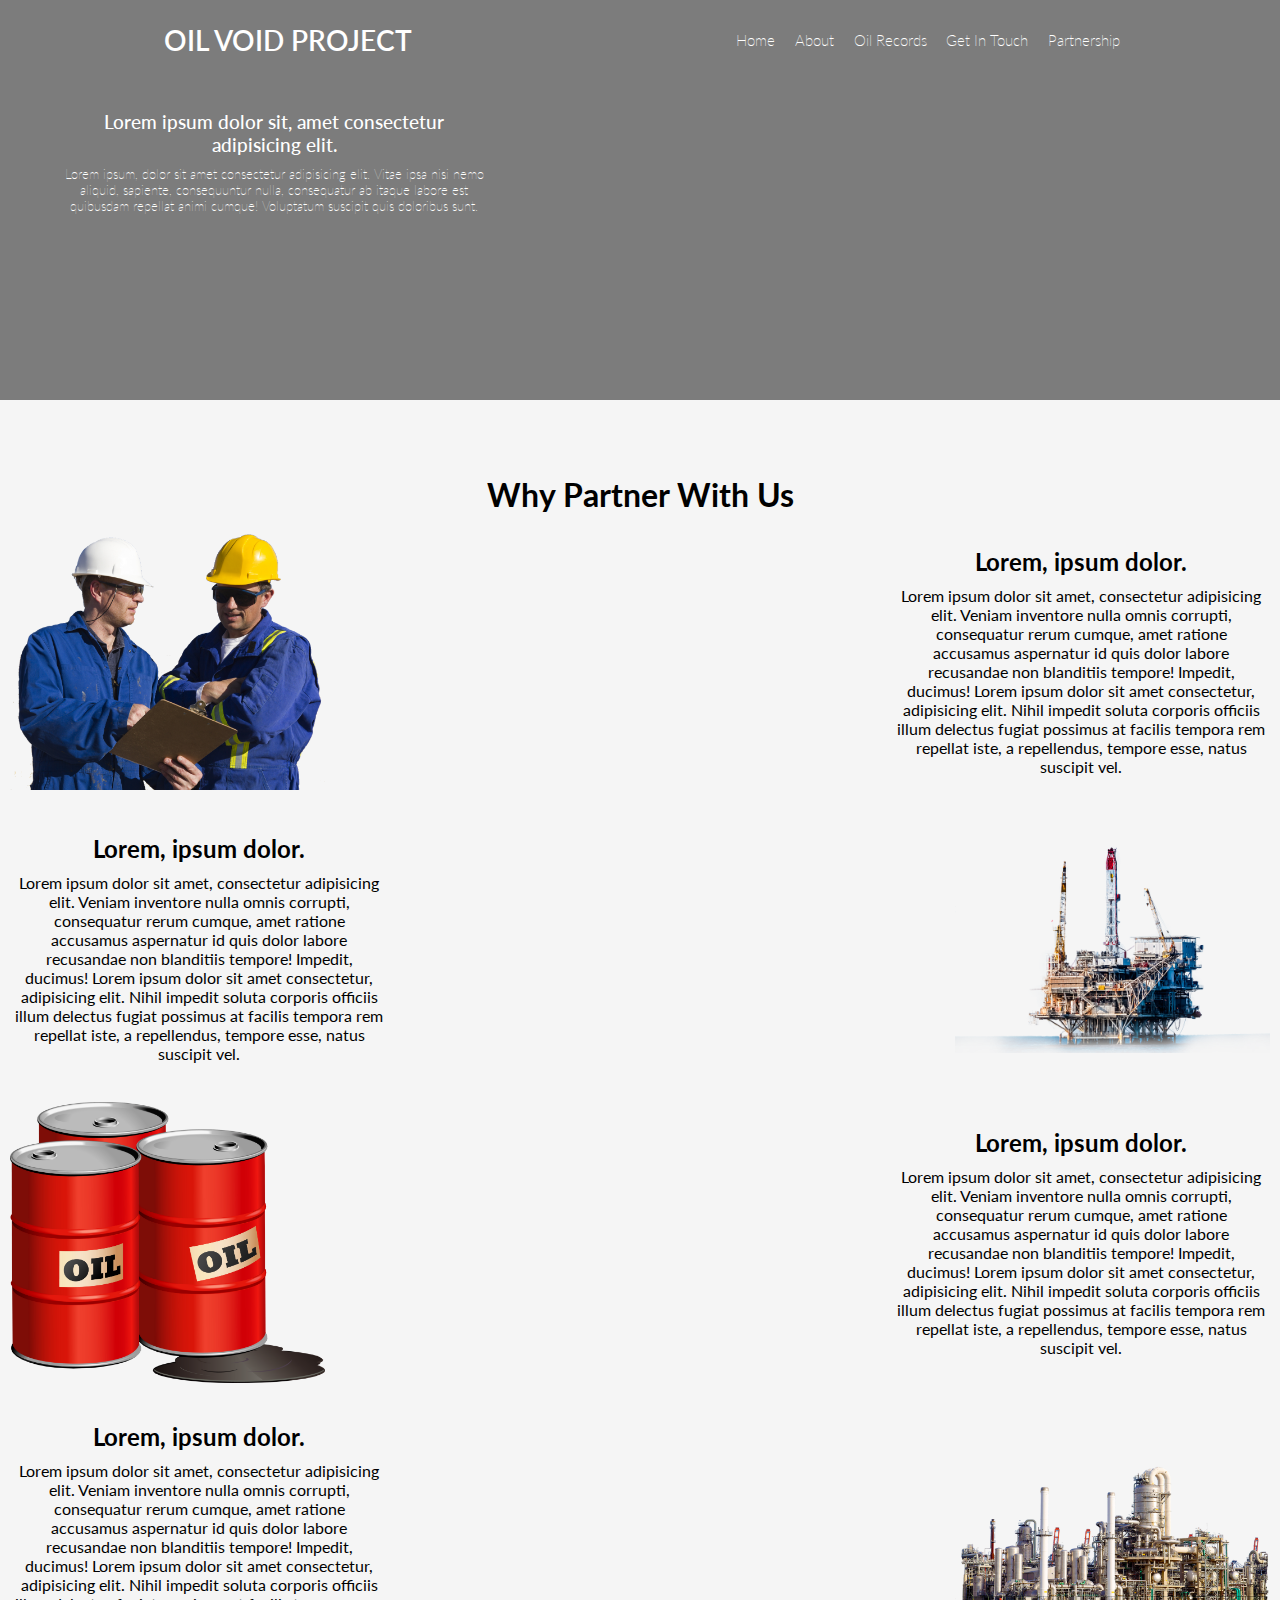
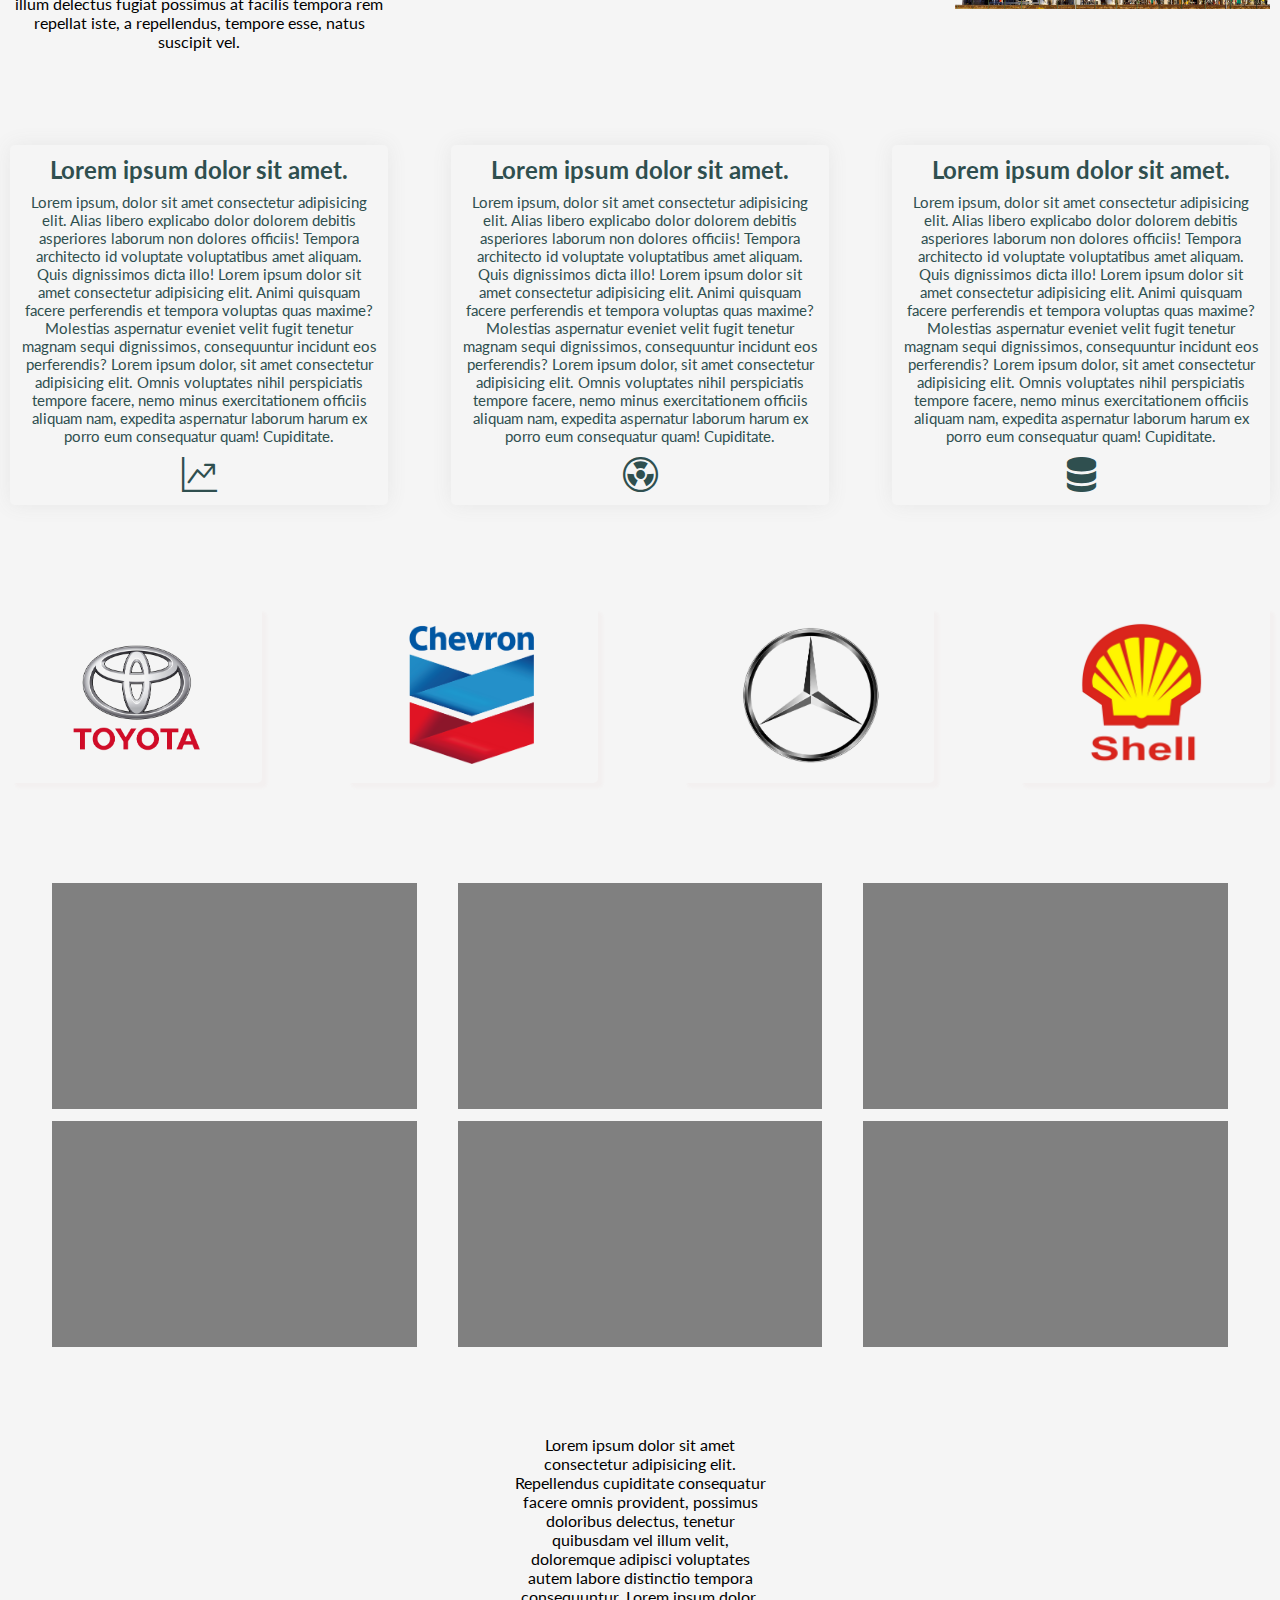
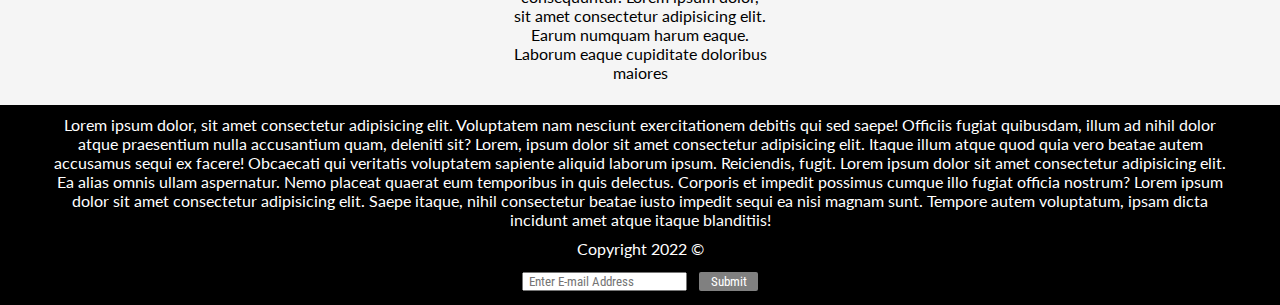
==== commit 87fb0ea2: "Added responsiveness for Tablets" ====
--- a/index.html
+++ b/index.html
@@ -28,7 +28,7 @@
             </div>
         </div>
         <div class="title_desc">
-            <h2>Lorem ipsum dolor sit, amet consectetur adipisicing elit. Nostrum, illo.</h2>
+            <h2>Lorem ipsum dolor sit, amet consectetur adipisicing elit.</h2>
             <p>Lorem ipsum, dolor sit amet consectetur adipisicing elit. Vitae ipsa nisi nemo aliquid, sapiente, consequuntur nulla, consequatur ab itaque labore est quibusdam repellat animi cumque! Voluptatum suscipit quis doloribus sunt.</p>
         </div>
     </div>
--- a/Stylesheets/index.css
+++ b/Stylesheets/index.css
@@ -4,7 +4,8 @@
     box-sizing: border-box;
 }
 body{
-    font-family: 'Roboto Condensed', sans-serif;
+    /* font-family: 'Roboto Condensed', sans-serif; */
+    font-family: 'Lato', sans-serif;
     height: 100%;
     width: 100%;
     background-color: whitesmoke;
@@ -65,14 +66,21 @@
     margin-top: 20px;
     margin-left: 50px;
     padding: 10px;
+    text-align: center;
+    display: flex;
+    flex-direction: column;
+    row-gap: 10px;
 }
 .title_desc h2{
     color: white;
     /* font-family: Arial, Helvetica, sans-serif; */
     font-weight: 500;
+    font-size: 19px;
 }
 .title_desc p{
     color: white;
+    font-size: 13px;
+    font-weight: 100;
 }
 .mid-box{
     /* background-color: aqua; */
@@ -83,6 +91,9 @@
     row-gap: 9px;
     align-items: center;
     margin-top: 75px;
+}
+.mid-box h1{
+    font-family: 'Lato', sans-serif;
 }
 .wedo_card{
     /* background-color: rgb(252, 252, 252); */
@@ -103,7 +114,7 @@
 .image_hldr img{
     width: 100%;
     height: 100%;
-    object-fit: cover;
+    object-fit: contain;
 }
 .text_hldr{
     /* background-color: turquoise; */
@@ -166,11 +177,12 @@
     align-items: center;
     justify-content: center;
     border-radius: 5px;
+    box-shadow: 5px 5px 3px rgb(243, 240, 240);
 }
 .cos img{
     width: 60%;
     height: 100%;
-    object-fit: cover;
+    object-fit: contain;
 }
 .video-wrap{
     /* background-color: rgb(252, 252, 252); */
@@ -220,7 +232,7 @@
     background-color: black;
     text-align: center;
     color: white;
-    padding: 5px 20px;
+    padding: 10px 50px;
     display: flex;
     flex-direction: column;
     row-gap: 10px;
@@ -248,4 +260,95 @@
     color: white;
     border-radius: 2px;
     font-family: 'Roboto Condensed', sans-serif;
+}
+@media (max-width:1073px) {
+    .nav{
+        height: 65px;
+    }
+    .title h3{
+        font-size: 20px;
+    }
+    .links a{
+        font-size: 12px;
+    }
+    .title_desc{
+        margin-top: 30px;
+        row-gap: 25px;
+    }
+    .title_desc h2{
+        font-size: 15px;
+    }
+    .title_desc p{
+        font-size: 11px;
+    }
+    .mid-box{
+        height: 1000px;
+        row-gap: 25px;
+    }
+    .mid-box h1{
+        font-size: 25px;
+    }
+    .wedo_card{
+        height: 20%;
+    }
+    .image_hldr{
+        width: 35%;
+    }
+    .text_hldr {
+        row-gap: 5px;
+    }
+    .text_hldr h2{
+        font-size: 17px;
+    }
+    .text_hldr p{
+        font-size: 11px;
+        font-weight: lighter;
+    }
+    .info-box{
+        margin-top: 30px;
+        height: 300px;
+    }
+    .info-card{
+        height: 85%;
+    }
+    .info-card h2{
+        font-size: 15px;
+    }
+    .info-card p{
+        font-size: 10px;
+    }
+    .info-card i{
+        font-size: 25px;
+    }
+    .partner-card{
+        height: 150px;
+        margin-top: 50px;
+    }
+    .cos img{
+        height: 75%;
+    }
+    .video-wrap{
+        margin-top: 50px;
+        height: 350px;
+    }
+    .short-wrp{
+        height: 150px;
+        margin-top: 50px;
+    }
+    .text_bx{
+        width: 50%;
+        display: flex;
+        align-items: center;
+        font-size: 13px;
+    }
+    footer{
+        height: 150px;
+        padding: 5px 70px;
+        font-size: 12px;
+    }
+    .email-send{
+        width: 25%;
+        height: 15%;
+    }
+
 }